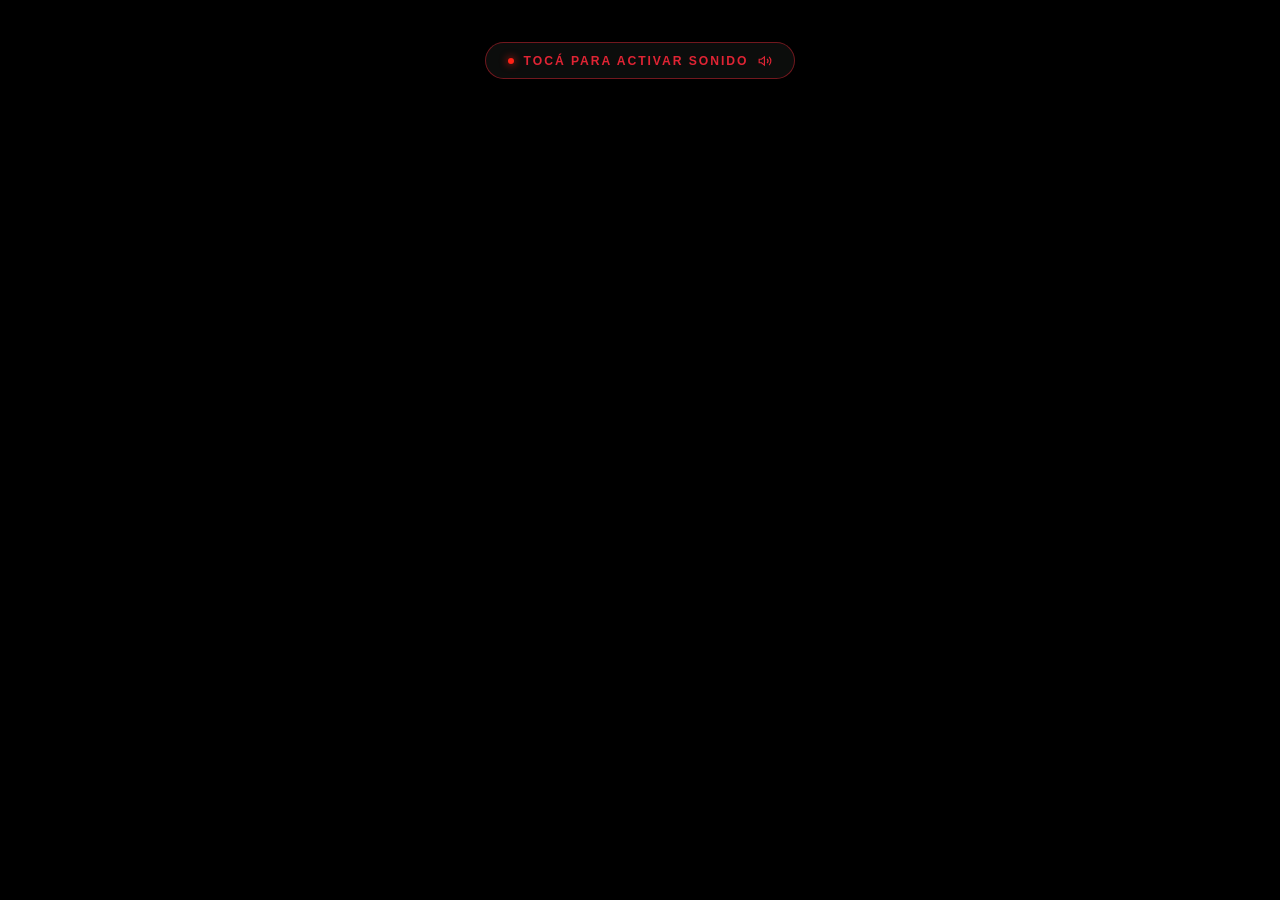
==== index.html @ ab73be22 "feat: separar tragos y carta, hero con video de hielo y audio sutil, y calibrar mobile" ====
<!DOCTYPE html>
<html lang="es">
<head>
  <meta charset="UTF-8" />
  <meta name="viewport" content="width=device-width, initial-scale=1.0" />
  <meta name="color-scheme" content="dark" />
  <title>MERY LA PREVIA — Tu noche empieza acá | Guernica</title>
  <script>
    (function() {
      try {
        var params = new URLSearchParams(window.location.search);
        var id = params.get('reserva') || params.get('id');
        if (id) {
          window.location.replace('pase.html?id=' + encodeURIComponent(id.trim()));
        }
      } catch (_) {}
    })();
  </script>
  <!-- Luxury Editorial Fonts: Satoshi (Clean Modern Sans) + Bodoni Moda (Italic Display Serif) -->
  <link rel="preconnect" href="https://fonts.googleapis.com" />
  <link rel="preconnect" href="https://fonts.gstatic.com" crossorigin />
  <link href="https://api.fontshare.com/v2/css?f[]=satoshi@400,500,600,700,900&display=swap" rel="stylesheet" />
  <link href="https://fonts.googleapis.com/css2?family=Bodoni+Moda:ital,opsz,wght@0,6..96,500;0,6..96,700;0,6..96,900;1,6..96,500;1,6..96,700;1,6..96,900&family=Forum&display=swap" rel="stylesheet" />
  <link rel="stylesheet" href="styles.css?v=23" />
</head>
<body>

  <!-- 1. NEON INTRO CURTAIN (Frame-locked MP4 video with muxed neon ignition audio) -->
  <div id="neonIntroCurtain" class="neon-intro-curtain" aria-label="Intro Cartel Luminoso Mery La Previa">
    <video
      id="neonIntroVideo"
      src="assets/video/neon-intro-mery.mp4"
      autoplay
      playsinline
      preload="auto"
    ></video>
    <div class="neon-vignette-blend" aria-hidden="true"></div>

    <!-- Floating Sound Pill (Appears only if mobile browser blocks unmuted autoplay) -->
    <button type="button" id="btnIntroUnmute" class="intro-sound-pill" aria-label="Activar sonido">
      <span class="pill-dot"></span>
      <span>TOCÁ PARA ACTIVAR SONIDO</span>
      <span class="pill-speaker">
        <svg width="14" height="14" viewBox="0 0 24 24" fill="none" stroke="currentColor" stroke-width="2" style="vertical-align: middle;">
          <polygon points="11 5 6 9 2 9 2 15 6 15 11 19 11 5"></polygon>
          <path d="M19.07 4.93a10 10 0 0 1 0 14.14M15.54 8.46a5 5 0 0 1 0 7.07"></path>
        </svg>
      </span>
    </button>

    <div class="intro-enter-wrap">
      <button type="button" id="btnDismissIntro" class="intro-enter-btn">
        <span class="intro-diamond"></span>
        <span>ENTRAR A MERY LA PREVIA</span>
        <span class="intro-diamond"></span>
      </button>
    </div>
  </div>

  <!-- 2. FULLSCREEN QITCHEN HAMBURGER MENU OVERLAY (Screenshot 1 Exact Match) -->
  <div id="qitchenMenuOverlay" class="qitchen-menu-overlay" aria-hidden="true" role="dialog" aria-label="Menú Principal">
    <button type="button" id="btnCloseOverlay" class="q-overlay-close-btn" aria-label="Cerrar menú">
      <svg width="16" height="16" viewBox="0 0 24 24" fill="none" stroke="currentColor" stroke-width="1.6">
        <line x1="6" y1="6" x2="18" y2="18" />
        <line x1="18" y1="6" x2="6" y2="18" />
      </svg>
    </button>

    <nav class="q-overlay-nav" aria-label="Secciones de Mery La Previa">
      <div class="q-overlay-brand-wrap">
        <img src="assets/img/logo-mery-la-previa.webp" alt="Mery Jane La Previa" class="q-overlay-brand-img" />
      </div>

      <div class="q-overlay-ornament" aria-hidden="true">
        <span class="diamond"></span>
        <span class="line"></span>
        <span class="diamond"></span>
      </div>

      <button type="button" class="q-overlay-link" data-overlay-goto="home">Inicio</button>
      <button type="button" class="q-overlay-link" data-overlay-goto="drinks">Tragos &amp; Bebidas</button>
      <button type="button" class="q-overlay-link" data-overlay-goto="menu">La Carta</button>
      <button type="button" class="q-overlay-link" data-overlay-goto="reservation">Cumples &amp; VIP</button>
      <button type="button" class="q-overlay-link" data-overlay-goto="about">La Previa &amp; 11:11</button>
      <button type="button" class="q-overlay-link roulette-overlay-link" id="btnOverlayRoulette" data-overlay-goto="roulette">
        <span>Ruleta de Promos</span>
        <svg width="15" height="15" viewBox="0 0 24 24" fill="none" stroke="currentColor" stroke-width="2.2" style="vertical-align: middle; margin-left: 6px;">
          <circle cx="12" cy="12" r="10"/><circle cx="12" cy="12" r="6"/><circle cx="12" cy="12" r="2"/>
        </svg>
      </button>
      <a class="q-overlay-link" href="https://www.instagram.com/meryjane.laprevia/" target="_blank" rel="noopener" style="text-decoration: none;">Instagram ↗</a>

      <div class="q-overlay-ornament" aria-hidden="true">
        <span class="diamond"></span>
        <span class="line"></span>
        <span class="diamond"></span>
      </div>
    </nav>
  </div>

  <!-- 3. QITCHEN FRAMER SPLIT-SCREEN BENTO SHELL -->
  <div id="qitchenApp" class="qitchen-app" data-view="home">

    <!-- ======================================================================
         LEFT BENTO SHOWCASE (Swaps between 360° Bottle Video and Ice Cube 13/11 Video with Sound)
         ====================================================================== -->
    <aside class="qitchen-left-showcase">
      <video
        id="bottleShowcaseVideo"
        src="assets/video/ice-cube-1311.mp4"
        poster="assets/img/ice-cube-previa.jpg"
        autoplay
        loop
        muted
        playsinline
      ></video>

      <!-- Floating Pill Navbar: Logo on left, Hamburger on the far right on mobile -->
      <nav class="qitchen-pill-navbar" aria-label="Navegación Principal">
        <button type="button" class="q-brand-logo" data-goto="home" aria-label="Mery La Previa - Inicio">
          <img src="assets/img/logo-mery-la-previa.webp" alt="Mery Jane La Previa" class="q-nav-brand-img" />
        </button>
        <button type="button" class="q-nav-link" data-goto="drinks">Tragos &amp; Bebidas</button>
        <button type="button" class="q-nav-link" data-goto="menu">La Carta</button>
        <button type="button" class="q-nav-link" data-goto="about">La Previa &amp; 11:11</button>
        <button type="button" class="q-nav-link q-nav-book" data-goto="reservation">Cumples &amp; Reservas</button>
        <button type="button" id="btnOpenOverlay" class="q-Menu-icon-btn" title="Abrir Menú" aria-label="Abrir o cerrar menú" aria-expanded="false">
          <svg width="18" height="18" viewBox="0 0 24 24" fill="none" stroke="currentColor" stroke-width="1.8">
            <line x1="4" y1="8" x2="20" y2="8" />
            <line x1="4" y1="16" x2="20" y2="16" />
          </svg>
        </button>
      </nav>

      <!-- Subtle sound toggle for the ice cube hero video (auto-mutes after one loop) -->
      <button
        type="button"
        id="btnShowcaseSound"
        class="q-showcase-sound-btn"
        aria-pressed="false"
        aria-label="Activar el sonido del video"
        title="Sonido del video"
      >
        <span class="q-showcase-sound-icon q-showcase-sound-icon--muted" aria-hidden="true">
          <svg width="15" height="15" viewBox="0 0 24 24" fill="none" stroke="currentColor" stroke-width="1.8" stroke-linecap="round" stroke-linejoin="round">
            <path d="M11 5 6 9H3v6h3l5 4V5z"/>
            <line x1="22" y1="9" x2="16" y2="15"/>
            <line x1="16" y1="9" x2="22" y2="15"/>
          </svg>
        </span>
        <span class="q-showcase-sound-icon q-showcase-sound-icon--on" aria-hidden="true">
          <svg width="15" height="15" viewBox="0 0 24 24" fill="none" stroke="currentColor" stroke-width="1.8" stroke-linecap="round" stroke-linejoin="round">
            <path d="M11 5 6 9H3v6h3l5 4V5z"/>
            <path d="M15.5 8.5a5 5 0 0 1 0 7"/>
            <path d="M18.5 5.5a9.5 9.5 0 0 1 0 13"/>
          </svg>
        </span>
        <span class="q-showcase-sound-label">Sonido</span>
      </button>

      <!-- Bottom-Left Giant Title with Lighter Clean Typography & Pro SVGs without covering the bottle -->
      <div class="qitchen-hero-bottom">
        <h1 id="leftHeroTitle" class="qitchen-giant-title">
          MERY<br />LA PREVIA
        </h1>
        <div class="q-hero-subtag">
          <span class="q-hero-subtag-dot"></span>
          <span>Tu noche empieza acá</span>
          <span class="q-hero-subtag-icon">
            <svg width="13" height="13" viewBox="0 0 24 24" fill="none" stroke="currentColor" stroke-width="1.8" stroke-linecap="round" stroke-linejoin="round">
              <path d="M8 22h8M12 15v7M3 4l9 11 9-11H3z"/>
            </svg>
          </span>
          <span style="opacity: 0.5;">•</span>
          <span>Guernica</span>
        </div>
      </div>
    </aside>

    <!-- ======================================================================
         RIGHT BENTO COLUMN (Switchable Qitchen Views with Slide Transition)
         ====================================================================== -->
    <main id="qitchenRightCol" class="qitchen-right-column">

      <!-- VIEW 00: HOME CARD STACK (Scrollable Bento Column) -->
      <section id="view-home" class="q-view active q-home-stack" aria-label="Secciones Principales">
        <!-- Interactive Ruleta Bento Card with Optimized WebP -->
        <button type="button" id="btnOpenRoulette" class="q-bento-card" data-goto="roulette" aria-label="Girar Ruleta de La Previa">
          <img src="assets/img/ruleta-previa-card.webp" alt="Ruleta de La Previa — Premios y Promos de Hoy" />
          <div class="q-card-corner-tab">
            <span class="q-corner-label">Ruleta de Promos</span>
            <span class="q-corner-circle">
              <svg width="14" height="14" viewBox="0 0 24 24" fill="none" stroke="currentColor" stroke-width="2.2">
                <circle cx="12" cy="12" r="10"/><circle cx="12" cy="12" r="6"/><circle cx="12" cy="12" r="2"/>
              </svg>
            </span>
          </div>
        </button>

        <button type="button" class="q-bento-card" data-goto="drinks">
          <img src="assets/img/cocktails-neon.jpg" alt="Tragos y Bebidas de autor" />
          <div class="q-card-corner-tab">
            <span class="q-corner-label">Tragos &amp; Bebidas</span>
            <span class="q-corner-circle">→</span>
          </div>
        </button>

        <button type="button" class="q-bento-card" data-goto="menu">
          <img src="assets/img/steak-flash.jpg" alt="La Carta — Cocina y Tapeo" />
          <div class="q-card-corner-tab">
            <span class="q-corner-label">La Carta</span>
            <span class="q-corner-circle">→</span>
          </div>
        </button>

        <button type="button" class="q-bento-card" data-goto="reservation">
          <img src="assets/img/neon-wall-mery.jpg" alt="Cumpleaños y Reservas VIP" />
          <div class="q-card-corner-tab">
            <span class="q-corner-label">Cumples &amp; VIP</span>
            <span class="q-corner-circle">→</span>
          </div>
        </button>

        <button type="button" class="q-bento-card" data-goto="about">
          <img src="assets/img/dj-previa.jpg" alt="La Previa &amp; 11:11" />
          <div class="q-card-corner-tab">
            <span class="q-corner-label">La Previa &amp; 11:11</span>
            <span class="q-corner-circle">→</span>
          </div>
        </button>
      </section>

      <!-- VIEW 01a: /DRINKS — TRAGOS & BEBIDAS (Barra: cocktails, vinos, espumantes) -->
      <section id="view-drinks" class="q-view" aria-label="Tragos y Bebidas">
        <div class="q-panel-bordered">
          <div id="drinksFilterPills" class="q-filter-pills" role="tablist">
            <button type="button" class="q-pill-btn active" data-filter="all">Todo</button>
            <button type="button" class="q-pill-btn" data-filter="cocktails">Cocktails 11:11</button>
            <button type="button" class="q-pill-btn" data-filter="vinos">Mery Jane Wines</button>
          </div>

          <div id="qitchenDrinksContainer" class="q-menu-container"></div>

          <footer class="q-panel-footer">
            <span>Mery Jane • La Previa</span>
            <span>Barra de autor • Calle 101 Nº 85 • Guernica</span>
          </footer>
        </div>
      </section>

      <!-- VIEW 01: /MENU (Exact Qitchen Menu Template with Diamond Headers & Dotted Leaders) -->
      <section id="view-menu" class="q-view" aria-label="La Carta">
        <div class="q-panel-bordered">
          <div class="q-filter-pills" role="tablist">
            <button type="button" class="q-pill-btn active" data-filter="all">Todo</button>
            <button type="button" class="q-pill-btn" data-filter="cortes">Carnes &amp; Tapeo</button>
          </div>

          <div id="qitchenMenuContainer" class="q-menu-container"></div>

          <footer class="q-panel-footer">
            <span>Mery Jane • La Previa</span>
            <span>Calle 101 Nº 85 • Guernica</span>
          </footer>
        </div>
      </section>

      <!-- VIEW 02: /ABOUT — LA PREVIA DE MERY & 11:11 -->
      <section id="view-about" class="q-view" aria-label="Eventos, DJs y Horarios">
        <div class="q-panel-bordered">
          <div class="q-diamond-heading">
            <span class="q-diamond-line"></span>
            <span class="q-diamond-symbol"></span>
            <h2>La Previa de Mery</h2>
            <span class="q-diamond-symbol"></span>
            <span class="q-diamond-line"></span>
          </div>

          <!-- Top 2-Column Bento Row -->
          <div class="q-about-grid">
            <div class="q-about-box">
              <div>
                <h3 style="color: var(--q-red); font-size: 1.35rem; letter-spacing: 0.04em;">Tu noche empieza acá</h3>
                <p style="margin-top: 10px; line-height: 1.6; color: var(--q-cream-muted);">
                  El outfit lo elegís vos. Del frío nos encargamos nosotros. Salí vestidita para el boliche y vení a hacer la previa cómoda: ambiente calefaccionado, mantitas, cena con amigos, tragos de autor y DJ set en vivo. Vos preocupate por elegir qué drink vas a tomar y disfrutar; los detalles corren por nuestra cuenta.
                </p>
              </div>
              <span style="font-size: 0.72rem; letter-spacing: 0.16em; text-transform: uppercase; color: var(--q-red); font-weight: 600;">
                ◇ Calle 101 Nº 85 • Guernica • Zona Sur
              </span>
            </div>

            <div class="q-bento-card" style="min-height: 230px;" data-goto="reservation">
              <img src="assets/img/brand-previa-zine.jpg" alt="Tenemos Previa" />
              <div class="q-card-corner-tab">
                <span class="q-corner-label">Reservar Previa</span>
                <span class="q-corner-circle">→</span>
              </div>
            </div>
          </div>

          <!-- Middle 3-Column Feature Cards: 11:11 Ritual -->
          <div class="q-award-row">
            <div class="q-award-card">
              <div class="q-award-stars">★ 19:00 HS ★</div>
              <h4>Cena &amp; Tragos</h4>
              <span>Tapeo de autor y cócteles</span>
            </div>
            <div class="q-award-card" style="border-color: var(--q-border-strong); background: rgba(224, 36, 52, 0.08);">
              <div class="q-award-stars" style="color: var(--q-red);">★ 11:11 PM ★</div>
              <h4 style="color: var(--q-red);">Vuelta Tequila</h4>
              <span>La paga la previa de la casa</span>
            </div>
            <div class="q-award-card">
              <div class="q-award-stars">★ 01:00 HS ★</div>
              <h4>Previa &amp; DJ</h4>
              <span>Cachengue &amp; Club</span>
            </div>
          </div>

          <!-- Bottom 2-Column Bento Row: Horarios Mié-Dom -->
          <div class="q-about-grid">
            <div class="q-bento-card" style="min-height: 220px;" data-goto="menu">
              <img src="assets/img/cocktails-neon.jpg" alt="Barra de Autor" />
              <div class="q-card-corner-tab">
                <span class="q-corner-label">Ver Barra</span>
                <span class="q-corner-circle">→</span>
              </div>
            </div>

            <div class="q-about-box">
              <div>
                <h3>Horarios &amp; Lugar</h3>
                <p style="margin-top: 10px; line-height: 1.6;">
                  <strong>Vie &amp; Sáb:</strong> 19:00 a 03:00 hs (Cena + Previa Club)<br />
                  <strong>Mié, Jue &amp; Dom:</strong> 19:00 a 01:30 hs (Wine, Tapeo &amp; Friends)<br />
                  <strong>Dirección:</strong> Calle 101 Nº 85, Guernica<br />
                  <strong>Ritual:</strong> A las 11:11 vuelta de tequila de cortesía
                </p>
              </div>
              <button type="button" class="q-btn-submit" data-goto="reservation">
                Reservar Mesa o Cumple →
              </button>
            </div>
          </div>

          <footer class="q-panel-footer">
            <span>“Tu noche empieza acá” • Mery Jane</span>
            <span>Ambiente Calefaccionado • Mantitas VIP</span>
          </footer>
        </div>
      </section>

      <!-- VIEW 03: /RESERVATION — CUMPLEAÑOS & RESERVA DE MESAS -->
      <section id="view-reservation" class="q-view" aria-label="Cumpleaños y Reservas">
        <div class="q-panel-bordered">
          <div class="q-diamond-heading">
            <span class="q-diamond-line"></span>
            <span class="q-diamond-symbol"></span>
            <h2>Cumples &amp; Mesas</h2>
            <span class="q-diamond-symbol"></span>
            <span class="q-diamond-line"></span>
          </div>

          <p style="text-align: center; color: var(--q-cream-muted); font-size: 0.92rem; max-width: 520px; margin: -12px auto 0; line-height: 1.55;">
            Asegurá tu mesa imperial, sector barra o festejo de cumpleaños con cajas Mery Jane, brindis de regalo para el anfitrión y acceso QR sin fila al set de DJ.
          </p>

          <div class="q-award-row">
            <div class="q-award-card">
              <div class="q-award-stars">◇ PACK 01 ◇</div>
              <h4>6 a 10 Amigos</h4>
              <span>Caja Mery Jane + Tapeo</span>
            </div>
            <div class="q-award-card">
              <div class="q-award-stars">◇ PACK 02 ◇</div>
              <h4>10 a 18 Amigos</h4>
              <span>Mesa Imperial + Brindis</span>
            </div>
            <div class="q-award-card">
              <div class="q-award-stars">◇ PACK 03 ◇</div>
              <h4>Living VIP DJ</h4>
              <span>Bottle Service + Pulseras</span>
            </div>
          </div>

          <form id="qitchenResForm" class="q-res-form">
            <input type="text" id="resName" class="q-input" placeholder="Tu Nombre y Apellido" required />
            <input type="email" id="resEmail" class="q-input" placeholder="Tu Email para enviarte el Pase QR y link de seña" required />
            <input type="tel" id="resPhone" class="q-input" placeholder="Tu WhatsApp (ej. 11 5555-5555)" required />

            <!-- Custom Branded Select: Motivo de Reserva -->
            <div class="q-custom-select" data-select-id="resType">
              <button type="button" class="q-select-trigger" aria-haspopup="listbox" aria-expanded="false">
                <span class="q-select-value">Motivo: Mesa Cena + Quedarse a la Previa</span>
                <span class="q-select-arrow" aria-hidden="true">
                  <svg width="12" height="12" viewBox="0 0 24 24" fill="none" stroke="currentColor" stroke-width="2">
                    <polyline points="6 9 12 15 18 9"></polyline>
                  </svg>
                </span>
              </button>
              <ul class="q-select-menu" role="listbox">
                <li class="q-select-option selected" data-value="Mesa Cena + Previa" role="option" aria-selected="true">
                  <span>Mesa Cena + Quedarse a la Previa</span>
                  <span class="q-option-diamond">◇</span>
                </li>
                <li class="q-select-option" data-value="Cumpleaños VIP" role="option" aria-selected="false">
                  <span>Festejo de Cumpleaños (con beneficios)</span>
                  <span class="q-option-diamond">◇</span>
                </li>
                <li class="q-select-option" data-value="Living VIP Cabina Previa" role="option" aria-selected="false">
                  <span>Living VIP / Cabina DJ Previa</span>
                  <span class="q-option-diamond">◇</span>
                </li>
              </ul>
              <select id="resType" class="q-select-native" tabindex="-1" aria-hidden="true" required>
                <option value="Mesa Cena + Previa" selected>Motivo: Mesa Cena + Quedarse a la Previa</option>
                <option value="Cumpleaños VIP">Motivo: Festejo de Cumpleaños (con beneficios)</option>
                <option value="Living VIP Cabina Previa">Motivo: Living VIP / Cabina DJ Previa</option>
              </select>
            </div>

            <!-- Conditional Birthday Fields (shown ONLY for Cumpleaños VIP) -->
            <div id="resBirthdayFields" class="q-form-row-2" hidden style="display: none;">
              <input type="text" id="resDni" class="q-input" placeholder="DNI del cumpleañero/a" />
              <input type="date" id="resBirthDate" class="q-input" placeholder="Fecha de cumpleaños" />
            </div>

            <div class="q-form-row-3">
              <input type="number" id="resGuests" class="q-input" min="2" max="40" placeholder="Personas (ej. 10)" required />

              <!-- Custom Branded Select: Día -->
              <div class="q-custom-select" data-select-id="resDay">
                <button type="button" class="q-select-trigger" aria-haspopup="listbox" aria-expanded="false">
                  <span class="q-select-value">Viernes (Cena &amp; Previa)</span>
                  <span class="q-select-arrow" aria-hidden="true">
                    <svg width="12" height="12" viewBox="0 0 24 24" fill="none" stroke="currentColor" stroke-width="2">
                      <polyline points="6 9 12 15 18 9"></polyline>
                    </svg>
                  </span>
                </button>
                <ul class="q-select-menu" role="listbox">
                  <li class="q-select-option selected" data-value="Viernes" role="option" aria-selected="true">
                    <span>Viernes (Cena &amp; Previa)</span>
                    <span class="q-option-diamond">◇</span>
                  </li>
                  <li class="q-select-option" data-value="Sábado" role="option" aria-selected="false">
                    <span>Sábado (Previa &amp; DJ)</span>
                    <span class="q-option-diamond">◇</span>
                  </li>
                  <li class="q-select-option" data-value="Domingo" role="option" aria-selected="false">
                    <span>Domingo (Wine &amp; Tapeo)</span>
                    <span class="q-option-diamond">◇</span>
                  </li>
                  <li class="q-select-option" data-value="Miércoles / Jueves" role="option" aria-selected="false">
                    <span>Mié / Jue (After &amp; Cocktails)</span>
                    <span class="q-option-diamond">◇</span>
                  </li>
                </ul>
                <select id="resDay" class="q-select-native" tabindex="-1" aria-hidden="true" required>
                  <option value="Viernes" selected>Viernes (Cena &amp; Previa)</option>
                  <option value="Sábado">Sábado (Previa &amp; DJ)</option>
                  <option value="Domingo">Domingo (Wine &amp; Tapeo)</option>
                  <option value="Miércoles / Jueves">Mié / Jue (After &amp; Cocktails)</option>
                </select>
              </div>

              <!-- Custom Branded Select: Horario -->
              <div class="q-custom-select" data-select-id="resTime">
                <button type="button" class="q-select-trigger" aria-haspopup="listbox" aria-expanded="false">
                  <span class="q-select-value">20:30 hs (Cena)</span>
                  <span class="q-select-arrow" aria-hidden="true">
                    <svg width="12" height="12" viewBox="0 0 24 24" fill="none" stroke="currentColor" stroke-width="2">
                      <polyline points="6 9 12 15 18 9"></polyline>
                    </svg>
                  </span>
                </button>
                <ul class="q-select-menu" role="listbox">
                  <li class="q-select-option selected" data-value="20:30 hs (Cena)" role="option" aria-selected="true">
                    <span>20:30 hs (Cena)</span>
                    <span class="q-option-diamond">◇</span>
                  </li>
                  <li class="q-select-option" data-value="22:00 hs (Cena Tardía)" role="option" aria-selected="false">
                    <span>22:00 hs</span>
                    <span class="q-option-diamond">◇</span>
                  </li>
                  <li class="q-select-option" data-value="23:30 hs (Previa &amp; Club)" role="option" aria-selected="false">
                    <span>23:30 hs (Previa)</span>
                    <span class="q-option-diamond">◇</span>
                  </li>
                </ul>
                <select id="resTime" class="q-select-native" tabindex="-1" aria-hidden="true" required>
                  <option value="20:30 hs (Cena)" selected>20:30 hs (Cena)</option>
                  <option value="22:00 hs (Cena Tardía)">22:00 hs</option>
                  <option value="23:30 hs (Previa &amp; Club)">23:30 hs (Previa)</option>
                </select>
              </div>
            </div>

            <!-- Real-time availability indicator notice -->
            <div id="resDayAvailNotice" class="q-res-avail-notice" hidden></div>

            <!-- Deposit Mode Selector -->
            <div class="q-deposit-mode-container">
              <label class="q-form-label">Tipo de reserva &amp; Garantía de mesa</label>
              <div id="resDepositModeWrap" class="q-deposit-cards-grid">
                <div class="q-deposit-card active" data-deposit-mode="con_sena">
                  <div class="q-deposit-card-header">
                    <span class="q-deposit-card-badge">RECOMENDADO</span>
                    <span class="q-deposit-card-check">●</span>
                  </div>
                  <strong class="q-deposit-card-title">Con seña — Lugar asegurado</strong>
                  <p class="q-deposit-card-desc">Se guarda y asegura tu mesa toda la noche. Transferencia por Alias o Link de pago.</p>
                </div>
                <div class="q-deposit-card" data-deposit-mode="sin_sena">
                  <div class="q-deposit-card-header">
                    <span class="q-deposit-card-badge q-badge-simple">SIMPLE</span>
                    <span class="q-deposit-card-check">○</span>
                  </div>
                  <strong class="q-deposit-card-title">Sin seña — Reserva simple</strong>
                  <p class="q-deposit-card-desc">Sujeta a disponibilidad y 15 min de tolerancia en puerta.</p>
                </div>
              </div>
              <input type="hidden" id="resDepositMode" value="con_sena" />
            </div>

            <button type="submit" id="btnSubmitReservation" class="q-btn-submit">
              Generar Pase VIP QR &amp; Confirmar Reserva
            </button>
          </form>

          <footer class="q-panel-footer">
            <span>Calle 101 Nº 85 • Guernica</span>
            <span>Mery Jane • La Previa</span>
          </footer>
        </div>
      </section>

    </main>
  </div>

  <!-- 4. QITCHEN DISH DETAIL MODAL (Opens on clicking any menu item) -->
  <div id="qitchenDishModal" class="q-dish-modal-backdrop" aria-hidden="true" role="dialog" aria-modal="true" aria-labelledby="dishModalTitle">
    <div class="q-dish-modal-card">
      <button type="button" id="btnCloseDishModal" class="q-dish-modal-close" aria-label="Cerrar detalle del plato">
        <svg width="16" height="16" viewBox="0 0 24 24" fill="none" stroke="currentColor" stroke-width="1.8">
          <line x1="6" y1="6" x2="18" y2="18" />
          <line x1="18" y1="6" x2="6" y2="18" />
        </svg>
      </button>

      <div class="q-dish-modal-media">
        <img id="dishModalImage" src="assets/img/ice-cube-previa.jpg" alt="" />
        <div class="q-dish-modal-media-overlay">
          <span id="dishModalCategory" class="q-dish-modal-cat-pill">COCKTAILS 11:11</span>
          <span id="dishModalBadge" class="q-dish-modal-badge-pill">★ RECOMENDADO DE LA CASA</span>
        </div>
      </div>

      <div class="q-dish-modal-content">
        <div class="q-dish-modal-header">
          <h3 id="dishModalTitle" class="q-dish-modal-title">LA PREVIA CRIMSON COUPE</h3>
          <span id="dishModalPrice" class="q-dish-modal-price">$12.500</span>
        </div>

        <p id="dishModalLead" class="q-dish-modal-lead"></p>

        <div class="q-dish-modal-divider" aria-hidden="true">
          <span class="q-diamond-line"></span>
          <span class="q-diamond-symbol"></span>
          <span class="q-diamond-line"></span>
        </div>

        <div class="q-dish-modal-story-box">
          <span class="q-dish-modal-label">EL RITUAL &amp; DETALLE DE LA CASA</span>
          <p id="dishModalStory" class="q-dish-modal-story"></p>
        </div>

        <div id="dishModalPairingWrap" class="q-dish-modal-pairing">
          <span class="q-pairing-icon">◇</span>
          <div>
            <strong>Sugerencia &amp; Maridaje:</strong>
            <span id="dishModalPairing"></span>
          </div>
        </div>

        <div id="dishModalTags" class="q-dish-modal-tags"></div>

        <div class="q-dish-modal-actions">
          <button type="button" id="btnDishModalReserve" class="q-btn-submit">
            Reservar Mesa con este Plato →
          </button>
          <button type="button" id="btnDishModalBack" class="q-btn-secondary">
            Seguir viendo la carta
          </button>
        </div>
      </div>
    </div>
  </div>

  <!-- 5. RESERVATION RECHECK CONFIRMATION MODAL (S10) -->
  <div id="qitchenResConfirmModal" class="q-dish-modal-backdrop res-modal-backdrop" aria-hidden="true" role="dialog" aria-modal="true" aria-labelledby="confirmResModalTitle">
    <div class="q-dish-modal-card res-modal-card">
      <button type="button" id="btnCloseConfirmModal" class="q-dish-modal-close" aria-label="Cerrar ventana de confirmación">
        <svg width="16" height="16" viewBox="0 0 24 24" fill="none" stroke="currentColor" stroke-width="1.8">
          <line x1="6" y1="6" x2="18" y2="18" />
          <line x1="18" y1="6" x2="6" y2="18" />
        </svg>
      </button>

      <div class="res-confirm-content">
        <div class="res-confirm-header">
          <span class="res-badge-pill">REVISIÓN DE DATOS</span>
          <h3 id="confirmResModalTitle" class="res-confirm-title">Revisá los datos de tu reserva</h3>
          <p class="res-confirm-subtitle">Verificá que todo esté correcto antes de confirmar tu lugar.</p>
        </div>

        <div class="res-confirm-grid">
          <div class="res-confirm-row">
            <span class="res-confirm-label">Titular</span>
            <strong id="confirmResName" class="res-confirm-val">-</strong>
          </div>
          <div class="res-confirm-row">
            <span class="res-confirm-label">Teléfono</span>
            <strong id="confirmResPhone" class="res-confirm-val">-</strong>
          </div>
          <div class="res-confirm-row">
            <span class="res-confirm-label">Correo</span>
            <strong id="confirmResEmail" class="res-confirm-val">-</strong>
          </div>
          <div class="res-confirm-row">
            <span class="res-confirm-label">Fecha y Horario</span>
            <strong id="confirmResDateTime" class="res-confirm-val">-</strong>
          </div>
          <div class="res-confirm-row">
            <span class="res-confirm-label">Personas</span>
            <strong id="confirmResGuests" class="res-confirm-val">-</strong>
          </div>
          <div class="res-confirm-row">
            <span class="res-confirm-label">Sector / Motivo</span>
            <strong id="confirmResType" class="res-confirm-val">-</strong>
          </div>
          <div id="confirmResBirthdayRow" class="res-confirm-row res-confirm-row-full" hidden>
            <span class="res-confirm-label">Cumpleaños VIP</span>
            <div class="res-confirm-val">
              DNI: <strong id="confirmResDni">-</strong> • Fecha: <strong id="confirmResBirthDate">-</strong>
            </div>
          </div>
          <div class="res-confirm-row res-confirm-row-full res-confirm-deposit-box">
            <span class="res-confirm-label">Modalidad seleccionada</span>
            <strong id="confirmResDeposit" class="res-confirm-val res-confirm-deposit-val">-</strong>
          </div>
        </div>

        <div class="res-confirm-actions">
          <button type="button" id="btnConfirmResFinal" class="q-btn-submit res-btn-confirm">
            Confirmar reserva definitiva →
          </button>
          <button type="button" id="btnEditResData" class="q-btn-secondary res-btn-edit">
            Modificar datos
          </button>
        </div>
      </div>
    </div>
  </div>

  <!-- 6. RESERVATION SUCCESS MODAL (S10) -->
  <div id="qitchenResSuccessModal" class="q-dish-modal-backdrop res-modal-backdrop" aria-hidden="true" role="dialog" aria-modal="true" aria-labelledby="successResTitle">
    <div class="q-dish-modal-card res-modal-card res-success-card">
      <button type="button" id="btnCloseSuccessModalCross" class="q-dish-modal-close" aria-label="Cerrar">
        <svg width="16" height="16" viewBox="0 0 24 24" fill="none" stroke="currentColor" stroke-width="1.8">
          <line x1="6" y1="6" x2="18" y2="18" />
          <line x1="18" y1="6" x2="6" y2="18" />
        </svg>
      </button>

      <div class="res-success-content">
        <div class="res-success-icon-wrap">
          <svg width="36" height="36" viewBox="0 0 24 24" fill="none" stroke="#d4af37" stroke-width="2.5" stroke-linecap="round" stroke-linejoin="round">
            <polyline points="20 6 9 17 4 12"></polyline>
          </svg>
        </div>

        <h3 id="successResTitle" class="res-success-title">¡Tu reserva fue recibida con éxito!</h3>

        <div class="res-success-code-box">
          <span class="res-success-code-label">CÓDIGO DE RESERVA</span>
          <span id="successResCode" class="res-success-code">MLP-8492</span>
        </div>

        <p class="res-success-desc">
          Te enviamos la confirmación con tu Pase de Acceso VIP a tu <strong>WhatsApp</strong> y correo electrónico.
        </p>

        <div class="res-success-actions">
          <a id="btnOpenDigitalPass" href="pase.html" target="_blank" rel="noopener" class="q-btn-submit res-btn-open-pass">
            Abrir mi Pase de Acceso Digital ↗
          </a>
          <button type="button" id="btnCloseSuccessModal" class="q-btn-secondary">
            Cerrar
          </button>
        </div>
      </div>
    </div>
  </div>

  <!-- 7. AIRPORT BOARDING PASS & CUSTOMER DEPOSIT PORTAL MODAL (S9) -->
  <div id="qitchenBoardingPassModal" class="q-dish-modal-backdrop bp-modal-backdrop" aria-hidden="true" role="dialog" aria-modal="true" aria-labelledby="bpModalTitle">
    <div class="q-dish-modal-card bp-modal-card">
      <button type="button" id="btnCloseBoardingPass" class="q-dish-modal-close" aria-label="Cerrar Pase de Abordaje">
        <svg width="16" height="16" viewBox="0 0 24 24" fill="none" stroke="currentColor" stroke-width="1.8">
          <line x1="6" y1="6" x2="18" y2="18" />
          <line x1="18" y1="6" x2="6" y2="18" />
        </svg>
      </button>

      <!-- Airport Boarding Pass Card Container -->
      <div id="bpCardContainer" class="bp-ticket">
        <!-- Top Boarding Pass Header -->
        <div class="bp-header">
          <div class="bp-brand">
            <span class="bp-tagline">MERY LA PREVIA • VIP NIGHTS</span>
            <h3 id="bpModalTitle" class="bp-title">BOARDING PASS</h3>
          </div>
          <div class="bp-code-wrap">
            <span class="bp-label">CÓDIGO DE RESERVA</span>
            <span id="bpCode" class="bp-code">MLP-8492</span>
          </div>
        </div>

        <!-- Status Pill Banner -->
        <div class="bp-status-bar">
          <span id="bpStatusBadge" class="bp-status-badge bp-status-pending">PENDIENTE DE COMPROBANTE DE SEÑA</span>
        </div>

        <!-- Passenger / Reservation Details Grid -->
        <div class="bp-grid">
          <div class="bp-cell">
            <span class="bp-label">PASAJERO / TITULAR</span>
            <strong id="bpName" class="bp-val">Agustina Di Marco</strong>
          </div>
          <div class="bp-cell">
            <span class="bp-label">FECHA Y HORARIO</span>
            <strong id="bpDateTime" class="bp-val">Viernes 13/11 • 22:00 hs</strong>
          </div>
          <div class="bp-cell">
            <span class="bp-label">SECTOR / MOTIVO</span>
            <strong id="bpType" class="bp-val">Cumpleaños VIP</strong>
          </div>
          <div class="bp-cell">
            <span class="bp-label">CANTIDAD DE PERSONAS</span>
            <strong id="bpGuests" class="bp-val">10 personas</strong>
          </div>
          <div id="bpBirthdayInfoRow" class="bp-cell bp-cell-full" hidden>
            <span class="bp-label">DATOS DE CUMPLEAÑERO/A</span>
            <span class="bp-val">DNI: <strong id="bpDni">-</strong> • Fecha: <strong id="bpBirthDate">-</strong> (Brindis y Beneficios)</span>
          </div>
        </div>

        <!-- Perforated tear line style separator -->
        <div class="bp-tear-line">
          <span class="bp-notch bp-notch-left"></span>
          <span class="bp-dashed"></span>
          <span class="bp-notch bp-notch-right"></span>
        </div>

        <!-- Scannable QR Code Section -->
        <div class="bp-qr-section">
          <div class="bp-qr-box">
            <canvas id="bpQrCanvas" width="220" height="220" class="bp-qr-canvas"></canvas>
          </div>
          <div class="bp-qr-info">
            <span class="bp-qr-title">Check-in de Puerta Escaneable</span>
            <p class="bp-qr-desc">Presentá este código QR en la entrada para registrar tu ingreso y acceder sin fila.</p>
            <div class="bp-door-badge">
              <span>ACCESO NOCTURNO • CABINA 13:11</span>
            </div>
          </div>
        </div>

        <!-- Customer Deposit Proof & Transfer Section -->
        <div id="bpDepositSection" class="bp-deposit-section">
          <div class="bp-deposit-header">
            <div class="bp-deposit-title-wrap">
              <span class="bp-deposit-icon">◇</span>
              <h4>Asegurar mesa con seña</h4>
            </div>
            <span id="bpDepositAmount" class="bp-deposit-amount">$15.000</span>
          </div>

          <p class="bp-deposit-intro">
            Para garantizar tu mesa durante toda la noche, realizá la transferencia y adjuntá el comprobante:
          </p>

          <div class="bp-bank-details">
            <div class="bp-bank-row">
              <span class="bp-bank-label">Alias:</span>
              <strong id="bpDepositAlias" class="bp-bank-val">MERY.LAPREVIA.MP</strong>
              <button type="button" class="bp-btn-copy" data-copy-target="bpDepositAlias">Copiar</button>
            </div>
            <div class="bp-bank-row">
              <span class="bp-bank-label">CBU:</span>
              <strong id="bpDepositCbu" class="bp-bank-val">0000003100098765432100</strong>
              <button type="button" class="bp-btn-copy" data-copy-target="bpDepositCbu">Copiar</button>
            </div>
          </div>

          <div class="bp-paylink-wrap">
            <a id="bpPaymentLink" href="https://mpago.la/mery-la-previa" target="_blank" rel="noopener" class="bp-btn-mp">
              Pagar con Mercado Pago →
            </a>
          </div>

          <!-- Customer Portal Link Strip -->
          <div class="bp-portal-link-box">
            <span class="bp-label">ENLACE DIRECTO DE TU PORTAL</span>
            <div class="bp-portal-link-row">
              <input type="text" id="bpCustomerPortalUrl" class="bp-portal-input" readonly />
              <button type="button" id="btnCopyPortalUrl" class="bp-btn-copy">Copiar enlace</button>
            </div>
            <p class="bp-portal-note">
              También te enviamos este enlace a tu correo y WhatsApp para que puedas subir el comprobante cuando quieras.
            </p>
          </div>

          <!-- Direct Proof Upload Zone -->
          <div class="bp-proof-zone">
            <span class="bp-label">SUBIR COMPROBANTE DE TRANSFERENCIA</span>
            <div class="bp-proof-upload-box">
              <input type="file" id="bpProofFileInput" accept="image/*" hidden />
              <button type="button" id="btnUploadProofNow" class="q-btn-submit bp-btn-proof">
                Adjuntar comprobante de pago
              </button>
              <div id="bpProofPreviewWrap" class="bp-proof-preview-wrap" hidden>
                <img id="bpProofPreviewImg" src="" alt="Comprobante subido" class="bp-proof-img" />
                <span id="bpProofStatusMsg" class="bp-proof-status-msg">✓ Comprobante recibido — Ya notificamos al equipo</span>
              </div>
            </div>
          </div>
        </div>

      </div>

      <!-- Footer Action Buttons -->
      <div class="bp-footer-actions">
        <button type="button" id="btnDownloadBoardingPass" class="q-btn-submit">
          Descargar Pase QR (PNG)
        </button>
        <button type="button" id="btnShareBoardingPassWhatsapp" class="q-btn-secondary">
          Compartir por WhatsApp
        </button>
      </div>
    </div>
  </div>

  <!-- 8. INTERACTIVE PROMOTIONS RULETA MODAL (S4) -->
  <div id="qitchenRouletteModal" class="q-dish-modal-backdrop roulette-modal-backdrop" aria-hidden="true" role="dialog" aria-modal="true" aria-labelledby="rouletteModalTitle">
    <div class="q-dish-modal-card roulette-modal-card">
      <button type="button" id="btnCloseRouletteModal" class="q-dish-modal-close" aria-label="Cerrar Ruleta de La Previa">
        <svg width="16" height="16" viewBox="0 0 24 24" fill="none" stroke="currentColor" stroke-width="1.8">
          <line x1="6" y1="6" x2="18" y2="18" />
          <line x1="18" y1="6" x2="6" y2="18" />
        </svg>
      </button>

      <!-- Modal Header -->
      <div class="roulette-modal-header">
        <div class="roulette-badges-row">
          <span id="rouletteStockBadge" class="roulette-badge stock-badge">
            <span class="roulette-badge-dot"></span>
            <span id="rouletteStockCount">38 disponibles</span>
          </span>
          <span id="rouletteSpinsBadge" class="roulette-badge spins-badge">
            <span id="rouletteSpinsLeftText">Tiros: 3 de 3</span>
          </span>
        </div>
        <h2 id="rouletteModalTitle" class="roulette-modal-title">Mery Invita la Previa</h2>
        <p id="rouletteModalSubtitle" class="roulette-modal-subtitle">Girá la ruleta y ganá shots de tequila, 2x1 y beneficios para tu previa</p>
      </div>

      <!-- Stage 1: Wheel & Spin Controls -->
      <div id="rouletteWheelStage" class="roulette-wheel-stage">
        <div class="roulette-canvas-wrapper">
          <div id="roulettePointer" class="roulette-pointer" aria-hidden="true">
            <svg width="32" height="38" viewBox="0 0 32 38" fill="none">
              <path d="M16 38L3 10C1.5 6.5 4 2 8 2H24C28 2 30.5 6.5 29 10L16 38Z" fill="#e02434" stroke="#ff4455" stroke-width="2" />
              <circle cx="16" cy="14" r="5" fill="#fbf7ee" />
            </svg>
          </div>
          <canvas id="rouletteCanvas" width="340" height="340" class="roulette-canvas"></canvas>
        </div>

        <button type="button" id="btnSpinRoulette" class="roulette-spin-btn">
          <span class="spin-btn-icon" aria-hidden="true">
            <svg width="18" height="18" viewBox="0 0 24 24" fill="none" stroke="currentColor" stroke-width="2.2">
              <circle cx="12" cy="12" r="10"/><circle cx="12" cy="12" r="6"/><circle cx="12" cy="12" r="2"/>
            </svg>
          </span>
          <span class="spin-btn-text">¡GIRAR RULETA!</span>
        </button>

        <div id="rouletteMyVouchersLinkWrap" class="roulette-my-vouchers-wrap" hidden>
          <button type="button" id="btnViewMyVouchers" class="roulette-link-btn">
            <svg width="14" height="14" viewBox="0 0 24 24" fill="none" stroke="currentColor" stroke-width="1.8" style="vertical-align: -2px; margin-right: 4px;">
              <path d="M2 9a3 3 0 0 1 0 6v2a2 2 0 0 0 2 2h16a2 2 0 0 0 2-2v-2a3 3 0 0 1 0-6V7a2 2 0 0 0-2-2H4a2 2 0 0 0-2 2v2z"/>
            </svg>
            Ver mis cupones ganados (<span id="myVouchersCount">0</span>)
          </button>
        </div>
      </div>

      <!-- Stage 2: Result & Claim Form -->
      <div id="rouletteResultCard" class="roulette-result-card" hidden>
        <div class="roulette-congrats-banner">
          <span class="congrats-kicker">★ ¡FELICITACIONES! GANASTE ★</span>
          <h3 id="rouletteResultPrizeName" class="roulette-prize-name">-</h3>
          <p id="rouletteResultCondition" class="roulette-prize-condition">-</p>
        </div>

        <form id="rouletteClaimForm" class="roulette-claim-form" novalidate>
          <p class="claim-form-prompt">Ingresá tu nombre y WhatsApp para generar tu cupón digital intransferible:</p>
          <div class="roulette-form-field">
            <label for="rouletteClaimName">Nombre y Apellido</label>
            <input type="text" id="rouletteClaimName" name="name" placeholder="Ej: Valentina López" required autocomplete="name" />
          </div>
          <div class="roulette-form-field">
            <label for="rouletteClaimPhone">WhatsApp (con código de área)</label>
            <input type="tel" id="rouletteClaimPhone" name="phone" placeholder="Ej: 11 5566-7788" required autocomplete="tel" />
          </div>
          <button type="submit" id="btnSubmitClaim" class="q-btn-submit roulette-submit-btn">
            Obtener mi Cupón Digital →
          </button>
        </form>

        <div id="rouletteNoPrizeCard" class="roulette-no-prize-view" hidden>
          <button type="button" id="btnSpinAgain" class="q-btn-submit roulette-again-btn">
            ¡Girar de nuevo!
          </button>
        </div>
      </div>

      <!-- Stage 3: Digital Voucher Card (Boarding Ticket Aesthetic) -->
      <div id="rouletteVoucherCard" class="roulette-voucher-card" hidden>
        <div class="voucher-ticket">
          <div class="voucher-header">
            <span class="voucher-brand">MERY JANE • LA PREVIA</span>
            <span class="voucher-tag">CUPÓN OFICIAL</span>
          </div>

          <div class="voucher-code-block">
            <span class="voucher-code-label">CÓDIGO DE CANJE</span>
            <strong id="voucherCode" class="voucher-code-val">PREVIA-XXXX</strong>
          </div>

          <div class="voucher-details-grid">
            <div class="vd-item">
              <span class="vd-label">PREMIO</span>
              <strong id="voucherPrize" class="vd-val">-</strong>
            </div>
            <div class="vd-item">
              <span class="vd-label">BENEFICIARIO/A</span>
              <strong id="voucherClient" class="vd-val">-</strong>
            </div>
            <div class="vd-item vd-item-full">
              <span class="vd-label">CONDICIÓN DE USO</span>
              <span id="voucherCondition" class="vd-condition">-</span>
            </div>
          </div>

          <div class="voucher-tear-line">
            <span class="voucher-notch voucher-notch-left"></span>
            <span class="voucher-dashed"></span>
            <span class="voucher-notch voucher-notch-right"></span>
          </div>

          <div class="voucher-footer">
            <div id="voucherWaNotice" class="voucher-wa-notice" hidden>
              <span class="live-dot" style="background:#4ade80; width:6px; height:6px; border-radius:50%; box-shadow:0 0 8px #4ade80;"></span>
              <span>¡Copia enviada automáticamente a tu WhatsApp!</span>
            </div>
            <span>Calle 101 Nº 85 • Guernica | Mostrá este código al mozo o en barra</span>
            <small style="display: block; margin-top: 5px; font-size: 0.69rem; color: var(--q-red); font-weight: 600; letter-spacing: 0.04em;">
              ● CÓDIGO ÚNICO E INTRANSFERIBLE. QUEDA INVALIDADO TRAS EL PRIMER CANJE.
            </small>
          </div>
        </div>

        <div class="voucher-actions">
          <button type="button" id="btnShareVoucherWhatsapp" class="q-btn-submit voucher-btn-whatsapp">
            <span>Compartir por WhatsApp</span>
            <svg width="15" height="15" viewBox="0 0 24 24" fill="none" stroke="currentColor" stroke-width="2" style="vertical-align: middle; margin-left: 6px;">
              <path d="M21 11.5a8.38 8.38 0 0 1-.9 3.8 8.5 8.5 0 0 1-7.6 4.7 8.38 8.38 0 0 1-3.8-.9L3 21l1.9-5.7a8.38 8.38 0 0 1-.9-3.8 8.5 8.5 0 0 1 4.7-7.6 8.38 8.38 0 0 1 3.8-.9h.5a8.48 8.48 0 0 1 8 8v.5z"></path>
            </svg>
          </button>
          <button type="button" id="btnSaveVoucher" class="q-btn-secondary voucher-btn-save">
            Volver a la Ruleta / Menú
          </button>
        </div>
      </div>

      <!-- Stage 4: Friendly Cooldown / Daily Limit State -->
      <div id="rouletteCooldownCard" class="roulette-cooldown-card" hidden>
        <div class="cooldown-icon-wrap">
          <svg width="34" height="34" viewBox="0 0 24 24" fill="none" stroke="#e02434" stroke-width="1.8" stroke-linecap="round" stroke-linejoin="round">
            <path d="M5 22h14M5 2h14M17 22v-4.172a2 2 0 0 0-.586-1.414L12 12l-4.414 4.414A2 2 0 0 0 7 17.828V22M7 2v4.172a2 2 0 0 0 .586 1.414L12 12l4.414-4.414A2 2 0 0 0 17 6.172V2"/>
          </svg>
        </div>
        <h3 class="cooldown-title">Límite de Tiros por Hoy</h3>
        <p id="rouletteCooldownMsg" class="cooldown-message">
          Ya completaste los 3 tiros disponibles de hoy para tu dispositivo.
          ¡Volvé mañana a partir de las 19:00 hs para seguir jugando por más premios o disfrutá tus cupones vigentes en la barra!
        </p>

        <div id="cooldownVouchersList" class="cooldown-vouchers-list" hidden>
          <h4 class="cooldown-list-title">Tus cupones ganados hoy:</h4>
          <div id="cooldownVouchersContainer" class="cooldown-vouchers-container"></div>
        </div>

        <div class="cooldown-actions">
          <button type="button" id="btnCloseCooldownBtn" class="q-btn-submit">
            Explorar La Carta y Tragos →
          </button>
        </div>
      </div>

    </div>
  </div>

  <script src="https://cdn.jsdelivr.net/npm/@supabase/supabase-js@2"></script>
  <script src="supabase-config.js?v=22"></script>
  <script src="app.js?v=22"></script>
</body>
</html>
---- styles.css ----
:root {
  /* Mery Jane Instagram Noir & Ruby Aesthetic Tokens */
  --q-bg: #080708;
  --q-surface: #110d0f;
  --q-card: rgba(18, 12, 14, 0.75);
  --q-cream: #fbf7ee;
  --q-cream-muted: rgba(251, 247, 238, 0.72);

  /* Mery Jane Signature Colors: Crimson, Ruby and Neon Glow */
  --q-red: #e02434;
  --q-red-hover: #ff2e40;
  --q-red-dark: #880b15;
  --q-red-glow: rgba(224, 36, 52, 0.45);
  --q-red-subtle: rgba(224, 36, 52, 0.12);

  /* Primary Brand Accent (Replaces generic muted gold with Mery Jane Ruby) */
  --q-gold: #e02434;
  --q-gold-metallic: #cfbe91;
  --q-border: rgba(224, 36, 52, 0.22);
  --q-border-strong: rgba(224, 36, 52, 0.48);

  /* Official Section Headlines Display Serif: Forum (Classical Roman Serif) */
  --font-forum: 'Forum', Georgia, serif;
  --font-display: 'Forum', Georgia, serif;
  --font-sans: 'Satoshi', 'Plus Jakarta Sans', -apple-system, BlinkMacSystemFont, sans-serif;

  --q-radius-outer: 16px;
  --q-radius-inner: 12px;
  --q-gap: 16px;
}

*, *::before, *::after {
  box-sizing: border-box;
  margin: 0;
  padding: 0;
  scrollbar-width: none !important;
  -ms-overflow-style: none !important;
}

[hidden] {
  display: none !important;
}

::-webkit-scrollbar {
  display: none !important;
  width: 0 !important;
  height: 0 !important;
}

html, body {
  width: 100%;
  height: 100%;
  background-color: var(--q-bg);
  background-image: 
    radial-gradient(ellipse 65% 45% at 85% 12%, rgba(224, 36, 52, 0.12) 0%, transparent 60%),
    radial-gradient(circle at 10% 88%, rgba(136, 11, 21, 0.14) 0%, transparent 50%);
  background-attachment: fixed;
  color: var(--q-cream);
  font-family: var(--font-sans);
  overflow: hidden;
  scrollbar-width: none !important;
  -ms-overflow-style: none !important;
  -webkit-font-smoothing: antialiased;
}

/* ==========================================================================
   1. NEON INTRO CURTAIN (STAYS UNTIL USER CLICKS ENTER + MOBILE RESPONSIVE)
   ========================================================================== */
.neon-intro-curtain {
  position: fixed;
  inset: 0;
  z-index: 250;
  background: #000000;
  display: flex;
  flex-direction: column;
  justify-content: flex-end;
  align-items: center;
  padding: 32px 20px 56px;
  transition: opacity 0.85s cubic-bezier(0.22, 1, 0.36, 1), visibility 0.85s ease;
}

.neon-intro-curtain.dismissed {
  opacity: 0;
  visibility: hidden;
  pointer-events: none;
}

.neon-intro-curtain video {
  position: absolute;
  inset: 0;
  width: 100%;
  height: 100%;
  object-fit: cover;
  object-position: center;
  z-index: 1;
}

/* Heavy shading / vignette overlay so the horizontal video merges 100% seamlessly into pure black */
.neon-vignette-blend {
  position: absolute;
  inset: 0;
  z-index: 2;
  pointer-events: none;
  background:
    radial-gradient(ellipse 75% 36% at 50% 50%, transparent 20%, rgba(0, 0, 0, 0.65) 48%, #000000 82%),
    linear-gradient(to bottom, #000000 0%, #000000 24%, transparent 38%, transparent 62%, #000000 76%, #000000 100%),
    linear-gradient(to right, #000000 0%, #000000 5%, transparent 18%, transparent 82%, #000000 95%, #000000 100%);
}

/* Floating Sound Pill for Mobile / Autoplay-Blocked Audio */
.intro-sound-pill {
  position: absolute;
  top: 42px;
  z-index: 10;
  appearance: none;
  border: 1px solid var(--q-border-strong);
  background: rgba(14, 15, 14, 0.9);
  backdrop-filter: blur(14px);
  color: var(--q-gold);
  font-family: var(--font-sans);
  font-size: 0.76rem;
  font-weight: 600;
  letter-spacing: 0.16em;
  text-transform: uppercase;
  padding: 10px 22px;
  border-radius: 99px;
  cursor: pointer;
  display: none;
  align-items: center;
  gap: 10px;
  box-shadow: 0 8px 26px rgba(0, 0, 0, 0.75);
  transition: all 0.25s ease;
  animation: pulse-sound-pill 2s infinite ease-in-out;
}

@keyframes pulse-sound-pill {
  0%, 100% {
    transform: scale(1);
    border-color: var(--q-border-strong);
  }
  50% {
    transform: scale(1.04);
    border-color: var(--q-gold);
    box-shadow: 0 0 18px rgba(207, 190, 145, 0.25);
  }
}

.intro-sound-pill.visible {
  display: inline-flex;
}

.intro-sound-pill .pill-dot {
  width: 6px;
  height: 6px;
  border-radius: 50%;
  background: #ff2216;
  box-shadow: 0 0 8px #ff2216;
  animation: blink 1.2s infinite;
}

@keyframes blink {
  0%, 100% { opacity: 1; }
  50% { opacity: 0.25; }
}

.intro-sound-pill .pill-speaker {
  font-size: 0.85rem;
}

/* Qitchen-styled Enter Control (Hidden during neon video, smoothly fades in on finish) */
.intro-enter-wrap {
  position: relative;
  z-index: 3;
  display: flex;
  flex-direction: column;
  align-items: center;
  gap: 14px;
  opacity: 0;
  pointer-events: none;
  transform: translateY(18px);
  transition:
    opacity 0.85s cubic-bezier(0.22, 1, 0.36, 1),
    transform 0.85s cubic-bezier(0.22, 1, 0.36, 1);
}

.intro-enter-wrap.visible {
  opacity: 1;
  pointer-events: auto;
  transform: translateY(0);
}

.intro-enter-btn {
  appearance: none;
  border: 1px solid var(--q-border-strong);
  background: rgba(10, 11, 10, 0.88);
  backdrop-filter: blur(14px);
  color: var(--q-cream);
  font-family: var(--font-forum);
  font-size: 1.05rem;
  letter-spacing: 0.22em;
  text-transform: uppercase;
  padding: 15px 34px;
  border-radius: 10px;
  cursor: pointer;
  display: inline-flex;
  align-items: center;
  gap: 16px;
  transition: all 0.3s cubic-bezier(0.22, 1, 0.36, 1);
}

.intro-enter-btn:hover {
  background: var(--q-cream);
  color: var(--q-bg);
  border-color: var(--q-cream);
  transform: translateY(-2px);
}

.intro-diamond {
  width: 6px;
  height: 6px;
  border: 1px solid currentColor;
  transform: rotate(45deg);
  display: inline-block;
}

/* ==========================================================================
   2. FULLSCREEN QITCHEN HAMBURGER MENU OVERLAY (Screenshot 1 Exact Match)
   ========================================================================== */
.qitchen-menu-overlay {
  position: fixed;
  inset: 16px;
  z-index: 180;
  background: #0d0e0d;
  border: 1px solid var(--q-border);
  border-radius: var(--q-radius-outer);
  display: flex;
  flex-direction: column;
  align-items: center;
  justify-content: center;
  opacity: 0;
  visibility: hidden;
  pointer-events: none;
  transform: scale(0.985);
  transition:
    opacity 0.38s cubic-bezier(0.22, 1, 0.36, 1),
    transform 0.38s cubic-bezier(0.22, 1, 0.36, 1),
    visibility 0.38s ease;
}

.qitchen-menu-overlay.open {
  opacity: 1;
  visibility: visible;
  pointer-events: auto;
  transform: scale(1);
}

.q-overlay-close-btn {
  position: absolute;
  top: 28px;
  left: 28px;
  width: 42px;
  height: 42px;
  border-radius: 8px;
  border: 1px solid var(--q-border);
  background: rgba(239, 231, 210, 0.03);
  color: var(--q-cream);
  display: grid;
  place-items: center;
  cursor: pointer;
  transition: all 0.25s ease;
}

.q-overlay-close-btn:hover {
  background: rgba(239, 231, 210, 0.12);
  border-color: var(--q-cream);
}

.q-overlay-nav {
  display: flex;
  flex-direction: column;
  align-items: center;
  gap: 10px;
}

.q-overlay-ornament {
  display: flex;
  align-items: center;
  gap: 0;
  margin: 12px 0;
  opacity: 0.65;
}

.q-overlay-ornament .diamond {
  width: 6px;
  height: 6px;
  border: 1px solid var(--q-border-strong);
  transform: rotate(45deg);
}

.q-overlay-ornament .line {
  width: 24px;
  height: 1px;
  background: var(--q-border-strong);
}

.q-overlay-link {
  appearance: none;
  background: none;
  border: none;
  font-family: var(--font-sans);
  font-weight: 600;
  font-size: clamp(1.35rem, 3vw, 2rem);
  line-height: 1.35;
  letter-spacing: 0.03em;
  text-transform: none;
  color: var(--q-cream);
  cursor: pointer;
  padding: 8px 24px;
  transition:
    color 0.25s ease,
    transform 0.25s cubic-bezier(0.22, 1, 0.36, 1),
    letter-spacing 0.25s ease;
}

/* Hover dim siblings & highlight hovered item just like Qitchen Framer */
.q-overlay-nav:hover .q-overlay-link {
  color: rgba(247, 242, 231, 0.35);
}

.q-overlay-nav .q-overlay-link:hover {
  color: var(--q-red);
  transform: scale(1.04);
}

/* ==========================================================================
   3. EXACT QITCHEN FRAMER APPEAR TRANSITION (Subtle 10px Vertical Rise + Fade)
   ========================================================================== */
::view-transition-group(root) {
  animation-duration: 0.4s;
  animation-timing-function: cubic-bezier(0.44, 0, 0.56, 1);
  @media (prefers-reduced-motion: reduce) {
    animation-duration: 0.15s;
  }
}

@keyframes qitchen-fade-out {
  from { opacity: 1; transform: translateY(0); }
  to   { opacity: 0; transform: translateY(-6px); }
}

@keyframes qitchen-fade-up {
  from { opacity: 0.001; transform: translateY(10px); }
  to   { opacity: 1; transform: translateY(0); }
}

::view-transition-old(root) {
  animation: qitchen-fade-out 0.32s cubic-bezier(0.5, 0, 0.88, 0.77) forwards;
}

::view-transition-new(root) {
  animation: qitchen-fade-up 0.42s cubic-bezier(0.44, 0, 0.56, 1) forwards;
}

.q-view.active > * {
  animation: qitchen-fade-up 0.42s cubic-bezier(0.44, 0, 0.56, 1) both;
  @media (prefers-reduced-motion: reduce) {
    animation: none;
  }
}

.q-home-stack.active > .q-bento-card:nth-child(1) { animation-delay: 0.02s; }
.q-home-stack.active > .q-bento-card:nth-child(2) { animation-delay: 0.09s; }
.q-home-stack.active > .q-bento-card:nth-child(3) { animation-delay: 0.16s; }

/* ==========================================================================
   4. QITCHEN BENTO MASTER SHELL (24PX OUTER PADDING, SPLIT LEFT/RIGHT)
   ========================================================================== */
.qitchen-app {
  width: 100vw;
  height: 100vh;
  padding: 24px;
  display: grid;
  grid-template-columns: 1.05fr 0.95fr;
  gap: var(--q-gap);
}

.qitchen-app[data-view="home"] {
  grid-template-columns: 1.85fr 1fr;
}

/* ==========================================================================
   5. LEFT BENTO COLUMN: STICKY VIDEO (BOTTLE 360 OR ICE CUBE 13/11) + NAVBAR
   ========================================================================== */
.qitchen-left-showcase {
  position: relative;
  width: 100%;
  height: 100%;
  border-radius: var(--q-radius-outer);
  overflow: hidden;
  border: 1px solid var(--q-border);
  background: #050605;
  display: flex;
  flex-direction: column;
  justify-content: space-between;
  padding: 36px 40px;
}

.qitchen-left-showcase video {
  position: absolute;
  inset: 0;
  width: 100%;
  height: 100%;
  object-fit: cover;
  z-index: 0;
  filter: brightness(0.84) contrast(1.08);
  transition: opacity 0.45s ease, transform 0.9s cubic-bezier(0.22, 1, 0.36, 1);
}

.qitchen-left-showcase::after {
  content: '';
  position: absolute;
  inset: 0;
  z-index: 1;
  pointer-events: none;
  background: linear-gradient(
    180deg,
    rgba(10, 11, 10, 0.45) 0%,
    rgba(10, 11, 10, 0.05) 45%,
    rgba(10, 11, 10, 0.86) 100%
  );
}

/* Qitchen Floating Top-Left Pill Navbar */
.qitchen-pill-navbar {
  position: relative;
  z-index: 5;
  align-self: flex-start;
  display: inline-flex;
  align-items: center;
  gap: 6px;
  padding: 8px 10px;
  background: rgba(10, 11, 10, 0.88);
  backdrop-filter: blur(14px);
  border: 1px solid var(--q-border);
  border-radius: 12px;
  max-width: 100%;
}

.q-Menu-icon-btn {
  width: 38px;
  height: 38px;
  flex-shrink: 0;
  border-radius: 8px;
  border: 1px solid var(--q-border);
  background: rgba(239, 231, 210, 0.04);
  color: var(--q-cream);
  display: grid;
  place-items: center;
  cursor: pointer;
  transition: all 0.2s ease;
}

.q-Menu-icon-btn:hover,
.q-Menu-icon-btn.is-active {
  background: rgba(239, 231, 210, 0.14);
  border-color: var(--q-cream);
}

.q-brand-logo {
  display: inline-flex;
  align-items: center;
  padding: 0 10px 0 6px;
  cursor: pointer;
  background: none;
  border: none;
}

.q-nav-brand-img {
  height: 26px;
  width: auto;
  object-fit: contain;
  display: block;
  filter: drop-shadow(0 0 10px rgba(224, 36, 52, 0.5));
  transition: transform 0.25s ease;
}

.q-brand-logo:hover .q-nav-brand-img {
  transform: scale(1.05);
}

.q-overlay-brand-wrap {
  display: flex;
  justify-content: center;
  margin-bottom: 12px;
}

.q-overlay-brand-img {
  max-width: 190px;
  width: 100%;
  height: auto;
  object-fit: contain;
  filter: drop-shadow(0 0 18px rgba(224, 36, 52, 0.6));
}

.q-nav-link {
  appearance: none;
  background: transparent;
  border: 1px solid transparent;
  color: var(--q-cream);
  font-family: var(--font-sans);
  font-size: 0.73rem;
  font-weight: 500;
  letter-spacing: 0.12em;
  text-transform: uppercase;
  padding: 9px 13px;
  border-radius: 8px;
  cursor: pointer;
  white-space: nowrap;
  transition: all 0.2s ease;
}

.q-nav-link:hover,
.q-nav-link.active {
  background: rgba(239, 231, 210, 0.08);
  border-color: var(--q-border);
}

.q-nav-book {
  border-color: var(--q-border-strong);
  background: rgba(239, 231, 210, 0.06);
}

.q-nav-book:hover {
  background: var(--q-cream);
  color: var(--q-bg);
}

/* Subtle glassmorphism sound toggle over the hero video (top-right, below navbar) */
.q-showcase-sound-btn {
  position: absolute;
  top: 100px;
  right: 36px;
  z-index: 20;
  display: inline-flex;
  align-items: center;
  gap: 7px;
  padding: 8px 14px 8px 11px;
  border-radius: 999px;
  border: 1px solid rgba(239, 231, 210, 0.16);
  background: rgba(10, 11, 10, 0.42);
  backdrop-filter: blur(16px) saturate(150%);
  -webkit-backdrop-filter: blur(16px) saturate(150%);
  color: rgba(239, 231, 210, 0.78);
  font-family: var(--font-sans);
  font-size: 0.64rem;
  font-weight: 500;
  letter-spacing: 0.16em;
  text-transform: uppercase;
  line-height: 1;
  cursor: pointer;
  box-shadow: 0 10px 30px rgba(0, 0, 0, 0.35);
  transition: color 0.25s ease, background 0.25s ease, border-color 0.25s ease,
    box-shadow 0.25s ease, transform 0.25s cubic-bezier(0.22, 1, 0.36, 1);
}

.q-showcase-sound-btn:hover {
  color: var(--q-cream);
  border-color: rgba(239, 231, 210, 0.34);
  background: rgba(10, 11, 10, 0.62);
  transform: translateY(-1px);
}

.q-showcase-sound-btn:active {
  transform: translateY(0) scale(0.98);
}

.q-showcase-sound-btn:focus-visible {
  outline: 2px solid rgba(224, 36, 52, 0.75);
  outline-offset: 2px;
}

.q-showcase-sound-icon {
  display: inline-flex;
  align-items: center;
  justify-content: center;
}

.q-showcase-sound-icon--on {
  display: none;
}

.q-showcase-sound-btn.is-active {
  color: #fff;
  border-color: rgba(224, 36, 52, 0.68);
  background: rgba(224, 36, 52, 0.2);
  box-shadow: 0 0 0 1px rgba(224, 36, 52, 0.28), 0 10px 32px rgba(224, 36, 52, 0.32);
}

.q-showcase-sound-btn.is-active .q-showcase-sound-icon--muted {
  display: none;
}

.q-showcase-sound-btn.is-active .q-showcase-sound-icon--on {
  display: inline-flex;
  filter: drop-shadow(0 0 6px rgba(224, 36, 52, 0.8));
}

.q-showcase-sound-btn.is-active .q-showcase-sound-label::after {
  content: '';
  display: inline-block;
  width: 5px;
  height: 5px;
  margin-left: 7px;
  border-radius: 50%;
  background: var(--q-red);
  box-shadow: 0 0 8px rgba(224, 36, 52, 0.9);
  vertical-align: middle;
  animation: q-sound-pulse 1.6s ease-in-out infinite;
}

@keyframes q-sound-pulse {
  0%,
  100% {
    opacity: 0.45;
    transform: scale(0.85);
  }
  50% {
    opacity: 1;
    transform: scale(1.15);
  }
}

@media (max-width: 1024px) {
  .q-showcase-sound-btn {
    top: 16px;
    right: 16px;
    padding: 7px 12px 7px 10px;
    font-size: 0.6rem;
    letter-spacing: 0.12em;
  }
}

@media (max-width: 720px) {
  .q-showcase-sound-btn {
    top: 14px;
    right: 14px;
  }
}

@media (prefers-reduced-motion: reduce) {
  .q-showcase-sound-btn.is-active .q-showcase-sound-label::after {
    animation: none;
  }
}

/* Bottom-Left Giant Forum Display Title inside Video Panel */
.qitchen-hero-bottom {
  position: relative;
  z-index: 5;
  display: flex;
  justify-content: space-between;
  align-items: flex-end;
  gap: 20px;
  width: 100%;
  margin-top: auto;
}

.qitchen-giant-title {
  font-family: var(--font-forum);
  font-weight: 400;
  font-size: clamp(3rem, 6.2vw, 6.4rem);
  line-height: 0.94;
  letter-spacing: 0.03em;
  text-transform: uppercase;
  color: var(--q-cream);
  text-shadow: 0 4px 30px rgba(0, 0, 0, 0.85);
}

.q-hero-accent {
  font-family: var(--font-display);
  font-style: italic;
  font-weight: 700;
  color: var(--q-red);
  text-shadow: 0 0 28px var(--q-red-glow);
}

.q-hero-subtag {
  display: inline-flex;
  align-items: center;
  gap: 8px;
  padding: 6px 14px;
  border-radius: 999px;
  background: rgba(14, 10, 12, 0.82);
  backdrop-filter: blur(12px);
  border: 1px solid var(--q-border);
  font-family: var(--font-sans);
  font-size: 0.72rem;
  font-weight: 500;
  letter-spacing: 0.1em;
  text-transform: uppercase;
  color: var(--q-cream-muted);
  white-space: nowrap;
}

.q-hero-subtag-dot {
  width: 6px;
  height: 6px;
  border-radius: 50%;
  background: var(--q-red);
  box-shadow: 0 0 10px var(--q-red);
  animation: q-pulse-dot 2s infinite ease-in-out;
}

.q-hero-subtag-icon {
  display: inline-flex;
  align-items: center;
  color: var(--q-red);
}

@keyframes q-pulse-dot {
  0%, 100% { opacity: 0.7; transform: scale(0.95); }
  50% { opacity: 1; transform: scale(1.3); }
}

/* ==========================================================================
   6. RIGHT BENTO COLUMN: SWITCHABLE VIEWS
   ========================================================================== */
.qitchen-right-column {
  width: 100%;
  height: 100%;
  overflow: hidden;
  position: relative;
}

.q-view {
  display: none !important;
  width: 100%;
  height: 100%;
  scroll-margin-top: 86px;
}

.q-view.active {
  display: flex !important;
}

/* --- VIEW 0: HOME CARD STACK (Scrollable Bento Column) --- */
.q-home-stack {
  flex-direction: column;
  gap: var(--q-gap);
  height: 100%;
  overflow-y: auto;
  overflow-x: hidden;
  padding-right: 4px;
  padding-bottom: 28px;
  scrollbar-width: none !important;
  -ms-overflow-style: none !important;
}

.q-home-stack::-webkit-scrollbar {
  display: none !important;
  width: 0 !important;
}

.q-bento-card {
  position: relative;
  flex: 0 0 230px;
  min-height: 210px;
  border-radius: var(--q-radius-outer);
  overflow: hidden;
  border: 1px solid var(--q-border);
  cursor: pointer;
  background: #100d0f;
  text-align: left;
  padding: 0;
}

.q-bento-card img {
  width: 100%;
  height: 100%;
  object-fit: cover;
  filter: brightness(0.78) contrast(1.08);
  transition: transform 0.65s cubic-bezier(0.16, 1, 0.3, 1), filter 0.4s ease;
}

.q-bento-card:hover img {
  transform: scale(1.06);
  filter: brightness(0.95) contrast(1.12);
}

.q-card-corner-tab {
  position: absolute;
  bottom: 0;
  right: 0;
  background: var(--q-bg);
  padding: 10px 0 0 20px;
  border-top-left-radius: 20px;
  display: inline-flex;
  align-items: center;
  gap: 12px;
  color: var(--q-cream);
}

.q-card-corner-tab::before {
  content: '';
  position: absolute;
  top: -18px;
  right: 0;
  width: 18px;
  height: 18px;
  border-bottom-right-radius: 14px;
  box-shadow: 5px 5px 0 5px var(--q-bg);
  pointer-events: none;
}

.q-card-corner-tab::after {
  content: '';
  position: absolute;
  bottom: 0;
  left: -18px;
  width: 18px;
  height: 18px;
  border-bottom-right-radius: 14px;
  box-shadow: 5px 5px 0 5px var(--q-bg);
  pointer-events: none;
}

.q-corner-label {
  font-family: var(--font-forum);
  font-size: 1.05rem;
  letter-spacing: 0.12em;
  text-transform: uppercase;
  color: var(--q-cream);
}

.q-corner-circle {
  width: 32px;
  height: 32px;
  border-radius: 50%;
  border: 1px solid var(--q-border-strong);
  background: rgba(239, 231, 210, 0.05);
  display: grid;
  place-items: center;
  font-size: 0.82rem;
  transition: all 0.25s ease;
}

.q-bento-card:hover .q-corner-circle {
  background: var(--q-red);
  border-color: var(--q-red);
  color: #ffffff;
  box-shadow: 0 0 16px var(--q-red-glow);
  transform: translateX(3px);
}

/* --- INNER SCROLLABLE PANEL SHELL --- */
.q-panel-bordered {
  width: 100%;
  height: 100%;
  border: 1px solid var(--q-border);
  border-radius: var(--q-radius-outer);
  background: var(--q-bg);
  overflow-y: auto;
  scrollbar-width: none !important;
  -ms-overflow-style: none !important;
  padding: 36px 42px 48px;
  display: flex;
  flex-direction: column;
  gap: 36px;
}

.q-panel-bordered::-webkit-scrollbar {
  display: none !important;
  width: 0 !important;
}

.q-menu-container {
  display: flex;
  flex-direction: column;
  gap: 68px;
}

.q-filter-pills {
  display: flex;
  justify-content: center;
  flex-wrap: wrap;
  gap: 8px;
}

.q-pill-btn {
  appearance: none;
  border: 1px solid var(--q-border);
  background: transparent;
  color: var(--q-cream);
  font-family: var(--font-sans);
  font-size: 0.72rem;
  letter-spacing: 0.12em;
  text-transform: uppercase;
  padding: 8px 16px;
  border-radius: 8px;
  cursor: pointer;
  transition: all 0.2s ease;
}

.q-pill-btn:hover {
  border-color: var(--q-red);
  background: rgba(224, 36, 52, 0.08);
}

.q-pill-btn.active {
  border-color: var(--q-red);
  background: rgba(224, 36, 52, 0.18);
  color: #ffffff;
  box-shadow: 0 0 16px rgba(224, 36, 52, 0.3);
}

.q-diamond-heading {
  display: flex;
  align-items: center;
  justify-content: center;
  gap: 18px;
  margin: 16px 0 10px;
}

.q-diamond-line {
  width: 54px;
  height: 1px;
  background: linear-gradient(90deg, transparent, var(--q-red), transparent);
}

.q-diamond-symbol {
  width: 8px;
  height: 8px;
  background: var(--q-red);
  border: 1px solid #ff4455;
  box-shadow: 0 0 10px var(--q-red-glow);
  transform: rotate(45deg);
  flex-shrink: 0;
}

.q-diamond-heading h2 {
  font-family: var(--font-forum);
  font-weight: 400;
  font-size: 2.1rem;
  letter-spacing: 0.1em;
  text-transform: uppercase;
  color: var(--q-cream);
  text-align: center;
}

.q-menu-group {
  display: flex;
  flex-direction: column;
  gap: 28px;
}

.q-dish-row {
  display: grid;
  grid-template-columns: 115px minmax(0, 1fr);
  gap: 20px;
  align-items: center;
  width: 100%;
  max-width: 100%;
  padding: 14px 16px;
  border-radius: 14px;
  border: 1px solid rgba(239, 231, 210, 0.08);
  background: rgba(18, 19, 17, 0.42);
  transition: background 0.22s ease, border-color 0.22s ease, transform 0.22s ease;
  cursor: pointer;
}

.q-dish-row:hover {
  background: rgba(239, 231, 210, 0.055);
  border-color: var(--q-border-strong);
  transform: translateY(-1px);
}

.q-dish-thumb-wrap {
  width: 115px;
  height: 86px;
  border-radius: 10px;
  overflow: hidden;
  border: 1px solid var(--q-border);
  background: #0c0d0c;
  flex-shrink: 0;
  display: flex;
  align-items: center;
  justify-content: center;
}

.q-dish-thumb-wrap .q-dish-thumb,
.q-dish-thumb {
  width: 100%;
  height: 100%;
  border-radius: 0;
  object-fit: cover;
  object-position: center;
  border: none;
  background: #0c0d0c;
  display: block;
}

.q-dish-body {
  min-width: 0;
  width: 100%;
  display: flex;
  flex-direction: column;
  gap: 6px;
}

.q-dish-header {
  display: flex;
  align-items: baseline;
  justify-content: space-between;
  gap: 10px;
  width: 100%;
  min-width: 0;
}

.q-dish-title-wrap {
  display: inline-flex;
  align-items: baseline;
  gap: 8px;
  min-width: 0;
  flex: 0 1 auto;
}

.q-dish-name {
  font-family: var(--font-forum);
  font-weight: 400;
  font-size: clamp(1.08rem, 1.32vw, 1.32rem);
  line-height: 1.2;
  letter-spacing: 0.05em;
  text-transform: uppercase;
  color: var(--q-cream);
  overflow-wrap: break-word;
  min-width: 0;
}

.q-leaf-badge {
  font-size: 0.72rem;
  color: var(--q-gold);
  flex-shrink: 0;
}

.q-dotted-leader {
  flex: 1 1 18px;
  border-bottom: 1px dotted var(--q-border-strong);
  min-width: 14px;
  transform: translateY(-4px);
}

.q-dish-price {
  font-family: var(--font-forum);
  font-size: 1.28rem;
  letter-spacing: 0.05em;
  color: var(--q-gold);
  white-space: nowrap;
  flex-shrink: 0;
}

.q-dish-desc {
  font-size: 0.84rem;
  line-height: 1.5;
  color: var(--q-cream-muted);
}

.q-dish-cta-hint {
  display: inline-flex;
  align-items: center;
  gap: 6px;
  margin-top: 2px;
  font-size: 0.68rem;
  letter-spacing: 0.14em;
  text-transform: uppercase;
  color: var(--q-gold);
  opacity: 0.82;
  transition: opacity 0.2s ease, transform 0.2s ease;
}

.q-dish-row:hover .q-dish-cta-hint {
  opacity: 1;
  transform: translateX(3px);
}

/* --- VIEW 2: ABOUT / LA PREVIA 13/11 & CUMPLEAÑOS BENTO GRID --- */
.q-about-grid {
  display: grid;
  grid-template-columns: 1fr 1fr;
  gap: var(--q-gap);
}

.q-about-box {
  border: 1px solid var(--q-border);
  border-radius: var(--q-radius-outer);
  padding: 28px;
  background: rgba(24, 24, 24, 0.35);
  display: flex;
  flex-direction: column;
  justify-content: space-between;
  gap: 16px;
}

.q-about-box h3 {
  font-family: var(--font-forum);
  font-weight: 400;
  font-size: 1.75rem;
  letter-spacing: 0.06em;
  text-transform: uppercase;
  line-height: 1.1;
}

.q-about-box p {
  font-size: 0.86rem;
  line-height: 1.55;
  color: var(--q-cream-muted);
}

.q-award-row {
  display: grid;
  grid-template-columns: repeat(3, 1fr);
  gap: 12px;
}

.q-award-card {
  border: 1px solid var(--q-border);
  border-radius: 14px;
  padding: 18px 14px;
  text-align: center;
  background: rgba(24, 24, 24, 0.3);
}

.q-award-stars {
  color: var(--q-cream);
  font-size: 0.72rem;
  letter-spacing: 0.2em;
  margin-bottom: 6px;
}

.q-award-card h4 {
  font-family: var(--font-forum);
  font-weight: 400;
  font-size: 1.15rem;
  letter-spacing: 0.08em;
  text-transform: uppercase;
  margin-bottom: 4px;
}

.q-award-card span {
  font-size: 0.7rem;
  text-transform: uppercase;
  letter-spacing: 0.1em;
  color: var(--q-cream-muted);
}

/* --- VIEW 3: RESERVATION & BIRTHDAY FORM --- */
.q-res-form {
  display: flex;
  flex-direction: column;
  gap: 14px;
  margin-top: 8px;
}

.q-input,
.q-select {
  width: 100%;
  padding: 15px 18px;
  border-radius: 10px;
  border: 1px solid var(--q-border);
  background: rgba(24, 24, 24, 0.5);
  color: var(--q-cream);
  font-family: var(--font-sans);
  font-size: 0.88rem;
  outline: none;
  transition: border-color 0.2s ease;
}

/* --- CUSTOM HIGH-END BRANDED SELECT (Matches Qitchen Landing Aesthetics) --- */
.q-custom-select {
  position: relative;
  width: 100%;
}

.q-select-trigger {
  width: 100%;
  padding: 15px 18px;
  border-radius: 10px;
  border: 1px solid var(--q-border);
  background: rgba(24, 24, 24, 0.55);
  color: var(--q-cream);
  font-family: var(--font-sans);
  font-size: 0.88rem;
  display: flex;
  justify-content: space-between;
  align-items: center;
  gap: 12px;
  cursor: pointer;
  text-align: left;
  outline: none;
  transition: all 0.22s ease;
  user-select: none;
}

.q-select-trigger:hover {
  border-color: var(--q-border-strong);
  background: rgba(30, 30, 28, 0.7);
}

.q-custom-select.open .q-select-trigger {
  border-color: var(--q-cream);
  background: rgba(30, 30, 28, 0.85);
  box-shadow: 0 0 0 1px var(--q-cream);
}

.q-select-value {
  white-space: nowrap;
  overflow: hidden;
  text-overflow: ellipsis;
  flex: 1;
}

.q-select-arrow {
  display: grid;
  place-items: center;
  color: var(--q-gold);
  transition: transform 0.25s cubic-bezier(0.22, 1, 0.36, 1);
  flex-shrink: 0;
}

.q-custom-select.open .q-select-arrow {
  transform: rotate(180deg);
}

.q-select-menu {
  position: absolute;
  top: calc(100% + 6px);
  left: 0;
  right: 0;
  z-index: 90;
  background: #111210;
  border: 1px solid var(--q-border-strong);
  border-radius: 10px;
  padding: 6px;
  list-style: none;
  box-shadow: 0 18px 40px rgba(0, 0, 0, 0.85);
  backdrop-filter: blur(20px);
  opacity: 0;
  visibility: hidden;
  transform: translateY(-8px);
  pointer-events: none;
  transition:
    opacity 0.24s cubic-bezier(0.22, 1, 0.36, 1),
    transform 0.24s cubic-bezier(0.22, 1, 0.36, 1),
    visibility 0.24s ease;
}

.q-custom-select.open .q-select-menu {
  opacity: 1;
  visibility: visible;
  transform: translateY(0);
  pointer-events: auto;
}

.q-select-option {
  padding: 12px 14px;
  border-radius: 7px;
  display: flex;
  align-items: center;
  justify-content: space-between;
  gap: 10px;
  cursor: pointer;
  font-family: var(--font-sans);
  font-size: 0.84rem;
  color: var(--q-cream-muted);
  transition: all 0.18s ease;
}

.q-select-option:hover {
  background: rgba(239, 231, 210, 0.08);
  color: var(--q-gold);
}

.q-select-option.selected {
  color: var(--q-cream);
  font-weight: 600;
  background: rgba(239, 231, 210, 0.05);
}

.q-option-diamond {
  font-size: 0.68rem;
  color: var(--q-gold);
  opacity: 0;
  transition: opacity 0.15s ease;
}

.q-select-option.selected .q-option-diamond {
  opacity: 1;
}

.q-select-option.is-sold-out {
  opacity: 0.42;
  cursor: not-allowed !important;
  pointer-events: none;
  background: rgba(239, 68, 68, 0.04);
}

.q-option-avail-pill {
  display: inline-flex;
  align-items: center;
  gap: 4px;
  font-size: 0.7rem;
  padding: 2px 7px;
  border-radius: 999px;
  font-weight: 600;
  border: 1px solid rgba(74, 222, 128, 0.3);
  background: rgba(74, 222, 128, 0.1);
  color: #4ade80;
  margin-left: auto;
}

.q-select-option.is-sold-out .q-option-avail-pill {
  background: rgba(239, 68, 68, 0.18);
  color: #f87171;
  border-color: rgba(239, 68, 68, 0.35);
}

.q-res-avail-notice {
  font-size: 0.78rem;
  color: var(--q-gold);
  margin-top: 6px;
  display: flex;
  align-items: center;
  gap: 6px;
}

.q-res-avail-notice.is-warning {
  color: #f87171;
}

.q-select-native {
  position: absolute !important;
  opacity: 0 !important;
  pointer-events: none !important;
  width: 1px !important;
  height: 1px !important;
  overflow: hidden !important;
}

/* Base-select and native select dark styling fallback */
select.q-select,
.q-select-native,
.q-select-native::picker(select) {
  appearance: base-select;
  color-scheme: dark;
}

select.q-select option,
.q-select-native option {
  background: #111210;
  color: var(--q-cream);
  padding: 10px;
}

.q-input::placeholder {
  color: var(--q-cream-muted);
}

.q-input:focus,
.q-select:focus {
  border-color: var(--q-cream);
}

.q-form-row-2 {
  display: grid;
  grid-template-columns: repeat(2, 1fr);
  gap: 12px;
}

@media (max-width: 600px) {
  .q-form-row-2,
  .q-form-row-3 {
    grid-template-columns: 1fr;
  }
}

/* Deposit Mode Selector Cards */
.q-deposit-mode-container {
  display: flex;
  flex-direction: column;
  gap: 8px;
  margin-top: 4px;
}

.q-form-label {
  font-size: 0.76rem;
  letter-spacing: 0.12em;
  text-transform: uppercase;
  color: var(--q-cream-muted);
  font-weight: 500;
}

.q-deposit-cards-grid {
  display: grid;
  grid-template-columns: repeat(2, 1fr);
  gap: 12px;
}

@media (max-width: 680px) {
  .q-deposit-cards-grid {
    grid-template-columns: 1fr;
  }
}

.q-deposit-card {
  padding: 14px 16px;
  border-radius: 12px;
  border: 1px solid var(--q-border);
  background: rgba(18, 12, 14, 0.75);
  cursor: pointer;
  transition: all 0.22s ease;
  display: flex;
  flex-direction: column;
  gap: 6px;
  text-align: left;
}

.q-deposit-card:hover {
  border-color: var(--q-border-strong);
  background: rgba(28, 16, 20, 0.85);
}

.q-deposit-card.active {
  border-color: var(--q-red);
  background: rgba(224, 36, 52, 0.1);
  box-shadow: 0 0 20px rgba(224, 36, 52, 0.18);
}

.q-deposit-card-header {
  display: flex;
  justify-content: space-between;
  align-items: center;
}

.q-deposit-card-badge {
  font-size: 0.65rem;
  letter-spacing: 0.14em;
  padding: 3px 8px;
  border-radius: 100px;
  background: rgba(224, 36, 52, 0.18);
  border: 1px solid rgba(224, 36, 52, 0.35);
  color: #ff4d5a;
  font-weight: 700;
}

.q-deposit-card-badge.q-badge-simple {
  background: rgba(255, 255, 255, 0.08);
  border: 1px solid rgba(255, 255, 255, 0.12);
  color: var(--q-cream-muted);
}

.q-deposit-card-check {
  font-size: 0.9rem;
  color: var(--q-cream-muted);
}

.q-deposit-card.active .q-deposit-card-check {
  color: var(--q-gold);
}

.q-deposit-card-title {
  font-size: 0.86rem;
  font-weight: 600;
  color: var(--q-cream);
}

.q-deposit-card-desc {
  font-size: 0.76rem;
  color: var(--q-cream-muted);
  line-height: 1.4;
  margin: 0;
}

/* ==========================================================================
   AIRPORT BOARDING PASS MODAL STYLES (S9)
   ========================================================================== */
.bp-modal-backdrop {
  z-index: 1050;
}

.bp-modal-card {
  max-width: 580px;
  background: #0f1110;
  border: 1px solid rgba(212, 175, 55, 0.3);
  padding: 0;
  border-radius: 18px;
  box-shadow: 0 30px 80px rgba(0, 0, 0, 0.9), 0 0 40px rgba(212, 175, 55, 0.08);
  overflow-y: auto;
  max-height: 92vh;
}

.bp-ticket {
  display: flex;
  flex-direction: column;
}

.bp-header {
  padding: 28px 26px 18px;
  display: flex;
  justify-content: space-between;
  align-items: flex-start;
  background: linear-gradient(180deg, rgba(212, 175, 55, 0.12) 0%, rgba(15, 17, 16, 0) 100%);
  border-bottom: 1px solid rgba(255, 255, 255, 0.06);
}

.bp-tagline {
  font-size: 0.68rem;
  letter-spacing: 0.22em;
  color: var(--q-gold);
  font-weight: 600;
  display: block;
  margin-bottom: 4px;
}

.bp-title {
  font-family: var(--font-serif);
  font-size: 1.45rem;
  letter-spacing: 0.18em;
  color: var(--q-cream);
  margin: 0;
}

.bp-code-wrap {
  text-align: right;
  display: flex;
  flex-direction: column;
  gap: 2px;
}

.bp-label {
  font-size: 0.64rem;
  letter-spacing: 0.16em;
  color: var(--q-cream-muted);
  font-weight: 500;
  text-transform: uppercase;
  display: block;
}

.bp-code {
  font-family: monospace;
  font-size: 1.25rem;
  font-weight: 700;
  letter-spacing: 0.14em;
  color: var(--q-gold);
}

.bp-status-bar {
  padding: 8px 26px 14px;
}

.bp-status-badge {
  display: inline-flex;
  align-items: center;
  gap: 8px;
  padding: 6px 14px;
  border-radius: 100px;
  font-size: 0.72rem;
  letter-spacing: 0.14em;
  font-weight: 600;
  text-transform: uppercase;
}

.bp-status-confirmed {
  background: rgba(46, 204, 113, 0.16);
  color: #2ecc71;
  border: 1px solid rgba(46, 204, 113, 0.35);
}

.bp-status-pending {
  background: rgba(243, 156, 18, 0.16);
  color: #f39c12;
  border: 1px solid rgba(243, 156, 18, 0.35);
}

.bp-status-review {
  background: rgba(52, 152, 219, 0.16);
  color: #3498db;
  border: 1px solid rgba(52, 152, 219, 0.35);
}

.bp-status-simple {
  background: rgba(255, 255, 255, 0.08);
  color: var(--q-cream-muted);
  border: 1px solid rgba(255, 255, 255, 0.15);
}

.bp-grid {
  display: grid;
  grid-template-columns: repeat(2, 1fr);
  gap: 16px 20px;
  padding: 12px 26px 20px;
}

@media (max-width: 500px) {
  .bp-grid {
    grid-template-columns: 1fr;
  }
}

.bp-cell {
  display: flex;
  flex-direction: column;
  gap: 4px;
}

.bp-cell-full {
  grid-column: 1 / -1;
  background: rgba(212, 175, 55, 0.07);
  padding: 10px 14px;
  border-radius: 8px;
  border: 1px dashed rgba(212, 175, 55, 0.3);
}

.bp-val {
  font-size: 0.88rem;
  color: var(--q-cream);
  line-height: 1.4;
}

/* Perforated tear line */
.bp-tear-line {
  position: relative;
  display: flex;
  align-items: center;
  justify-content: center;
  margin: 6px 0;
  height: 20px;
}

.bp-notch {
  position: absolute;
  width: 22px;
  height: 22px;
  background: var(--q-bg);
  border-radius: 50%;
  top: 50%;
  transform: translateY(-50%);
  border: 1px solid rgba(212, 175, 55, 0.25);
  box-shadow: inset 0 0 6px rgba(0, 0, 0, 0.9);
}

.bp-notch-left {
  left: -12px;
}

.bp-notch-right {
  right: -12px;
}

.bp-dashed {
  width: calc(100% - 36px);
  border-bottom: 2px dashed rgba(255, 255, 255, 0.15);
}

/* Scannable QR code section */
.bp-qr-section {
  display: flex;
  align-items: center;
  gap: 20px;
  padding: 20px 26px;
  background: rgba(20, 22, 20, 0.45);
}

@media (max-width: 540px) {
  .bp-qr-section {
    flex-direction: column;
    text-align: center;
  }
}

.bp-qr-box {
  background: #f7f4ed;
  padding: 12px;
  border-radius: 12px;
  display: grid;
  place-items: center;
  box-shadow: 0 10px 25px rgba(0, 0, 0, 0.5);
  flex-shrink: 0;
}

.bp-qr-canvas {
  display: block;
  width: 150px;
  height: 150px;
}

.bp-qr-info {
  display: flex;
  flex-direction: column;
  gap: 6px;
}

.bp-qr-title {
  font-size: 0.92rem;
  font-weight: 600;
  color: var(--q-cream);
}

.bp-qr-desc {
  font-size: 0.78rem;
  color: var(--q-cream-muted);
  line-height: 1.45;
  margin: 0;
}

.bp-door-badge {
  font-size: 0.65rem;
  letter-spacing: 0.16em;
  color: var(--q-gold);
  font-weight: 600;
  margin-top: 4px;
}

/* Deposit and Proof section */
.bp-deposit-section {
  padding: 22px 26px;
  border-top: 1px solid rgba(255, 255, 255, 0.08);
  display: flex;
  flex-direction: column;
  gap: 14px;
}

.bp-deposit-header {
  display: flex;
  justify-content: space-between;
  align-items: center;
}

.bp-deposit-title-wrap {
  display: flex;
  align-items: center;
  gap: 8px;
}

.bp-deposit-icon {
  color: var(--q-gold);
  font-size: 0.9rem;
}

.bp-deposit-header h4 {
  margin: 0;
  font-size: 0.98rem;
  color: var(--q-cream);
  font-weight: 600;
}

.bp-deposit-amount {
  font-size: 1.25rem;
  font-weight: 700;
  color: var(--q-gold);
}

.bp-deposit-intro {
  font-size: 0.8rem;
  color: var(--q-cream-muted);
  line-height: 1.5;
  margin: 0;
}

.bp-bank-details {
  display: flex;
  flex-direction: column;
  gap: 8px;
  background: rgba(25, 27, 25, 0.6);
  padding: 12px 14px;
  border-radius: 10px;
  border: 1px solid rgba(255, 255, 255, 0.06);
}

.bp-bank-row {
  display: flex;
  align-items: center;
  justify-content: space-between;
  gap: 8px;
}

.bp-bank-label {
  font-size: 0.76rem;
  color: var(--q-cream-muted);
}

.bp-bank-val {
  font-family: monospace;
  font-size: 0.86rem;
  color: var(--q-cream);
  word-break: break-all;
}

.bp-btn-copy {
  padding: 4px 10px;
  border-radius: 6px;
  border: 1px solid var(--q-border);
  background: rgba(255, 255, 255, 0.06);
  color: var(--q-cream);
  font-size: 0.72rem;
  cursor: pointer;
  transition: all 0.2s ease;
  flex-shrink: 0;
}

.bp-btn-copy:hover {
  background: var(--q-gold);
  color: #0d0e0d;
  border-color: var(--q-gold);
}

.bp-paylink-wrap {
  text-align: center;
}

.bp-btn-mp {
  display: block;
  text-align: center;
  padding: 12px 18px;
  border-radius: 10px;
  background: #009ee3;
  color: #fff;
  font-size: 0.82rem;
  font-weight: 600;
  letter-spacing: 0.04em;
  text-decoration: none;
  transition: background 0.2s ease;
}

.bp-btn-mp:hover {
  background: #0087c2;
}

.bp-portal-link-box {
  display: flex;
  flex-direction: column;
  gap: 6px;
  padding: 12px 14px;
  border-radius: 10px;
  background: rgba(212, 175, 55, 0.06);
  border: 1px dashed rgba(212, 175, 55, 0.25);
}

.bp-portal-link-row {
  display: flex;
  gap: 8px;
  align-items: center;
}

.bp-portal-input {
  flex: 1;
  background: rgba(10, 11, 10, 0.7);
  border: 1px solid var(--q-border);
  border-radius: 6px;
  padding: 8px 10px;
  color: var(--q-cream-muted);
  font-size: 0.74rem;
  font-family: monospace;
  outline: none;
}

.bp-portal-note {
  font-size: 0.72rem;
  color: var(--q-cream-muted);
  line-height: 1.4;
  margin: 0;
}

.bp-proof-zone {
  display: flex;
  flex-direction: column;
  gap: 8px;
}

.bp-proof-upload-box {
  display: flex;
  flex-direction: column;
  gap: 10px;
}

.bp-btn-proof {
  background: var(--q-gold);
  border-color: var(--q-gold);
  color: #0d0e0d;
}

.bp-btn-proof:hover {
  background: #e6c875;
  border-color: #e6c875;
}

.bp-proof-preview-wrap {
  display: flex;
  align-items: center;
  gap: 12px;
  background: rgba(46, 204, 113, 0.08);
  border: 1px solid rgba(46, 204, 113, 0.25);
  padding: 8px 12px;
  border-radius: 8px;
}

.bp-proof-preview-wrap[hidden],
#bpProofPreviewWrap[hidden] {
  display: none !important;
}

.bp-proof-img {
  width: 48px;
  height: 48px;
  object-fit: cover;
  border-radius: 6px;
  border: 1px solid rgba(46, 204, 113, 0.3);
}

.bp-proof-status-msg {
  font-size: 0.78rem;
  color: #2ecc71;
  font-weight: 500;
}

.bp-footer-actions {
  display: flex;
  flex-direction: column;
  gap: 10px;
  padding: 16px 26px 24px;
  border-top: 1px solid rgba(255, 255, 255, 0.06);
}


.q-btn-submit {
  appearance: none;
  width: 100%;
  padding: 16px 24px;
  border-radius: 10px;
  border: 1px solid var(--q-cream);
  background: var(--q-cream);
  color: var(--q-bg);
  font-family: var(--font-sans);
  font-size: 0.78rem;
  font-weight: 600;
  letter-spacing: 0.16em;
  text-transform: uppercase;
  cursor: pointer;
  transition: all 0.22s ease;
}

.q-btn-submit:hover {
  background: var(--q-gold);
  border-color: var(--q-gold);
}

.q-panel-footer {
  margin-top: auto;
  padding-top: 20px;
  border-top: 1px solid var(--q-border);
  display: flex;
  justify-content: space-between;
  align-items: center;
  font-size: 0.74rem;
  color: var(--q-cream-muted);
}

/* ==========================================================================
   7. MOBILE & TABLET RESPONSIVE PERFECTION (Fixes Mobile Crop & Overflow)
   ========================================================================== */
@media (max-width: 1024px) {
  html, body {
    height: auto;
    min-height: 100%;
    overflow-x: hidden;
    overflow-y: auto;
  }

  .qitchen-app,
  .qitchen-app[data-view="home"] {
    height: auto;
    min-height: 100vh;
    grid-template-columns: 1fr;
    padding: 16px;
    padding-top: 76px;
  }

  /* Fixed Mobile & Tablet Pill Navbar */
  .qitchen-pill-navbar {
    position: fixed;
    top: 14px;
    left: 16px;
    right: 16px;
    z-index: 210;
    width: auto;
    display: flex;
    align-items: center;
    justify-content: space-between;
  }

  .q-brand-logo {
    order: 1;
    padding: 0 4px;
  }

  .q-nav-book {
    order: 2;
    margin-left: auto;
    margin-right: 8px;
  }

  .q-Menu-icon-btn {
    order: 3; /* Hamburger button on the far right on mobile! */
  }

  .q-nav-link:not(.q-nav-book) {
    display: none;
  }

  .qitchen-left-showcase {
    min-height: 48vh;
    padding: 20px;
    display: flex;
    flex-direction: column;
    justify-content: space-between;
  }

  .qitchen-hero-bottom {
    position: absolute;
    bottom: 20px;
    left: 20px;
    right: 20px;
    flex-direction: column;
    align-items: flex-start;
    gap: 8px;
  }

  .qitchen-giant-title {
    font-size: clamp(2.2rem, 9vw, 3.2rem);
  }

  .q-hero-subtag {
    font-size: 0.68rem;
    padding: 5px 12px;
  }

  /* Mobile Fullscreen Backdrop Overlay */
  .qitchen-menu-overlay {
    z-index: 200;
    position: fixed;
    inset: 0;
    background: rgba(5, 6, 5, 0.78);
    backdrop-filter: blur(12px);
    -webkit-backdrop-filter: blur(12px);
    border: none;
    border-radius: 0;
    padding: 20px;
    display: flex;
    align-items: center;
    justify-content: center;
  }

  /* Centered/Floating Menu Window Card */
  .q-overlay-nav {
    background: #0d0e0d;
    border: 1px solid var(--q-border-strong);
    border-radius: 16px;
    padding: 36px 40px;
    max-width: 440px;
    width: calc(100% - 32px);
    box-shadow: 0 24px 64px rgba(0, 0, 0, 0.9);
    position: relative;
    z-index: 1;
  }

  .q-overlay-close-btn {
    top: 20px;
    right: 20px;
    left: auto;
  }

  .qitchen-left-showcase {
    min-height: 52vh;
    padding: 24px;
  }

  .q-home-stack {
    min-height: 620px;
  }

  .q-panel-bordered {
    height: auto;
    overflow-y: visible;
    padding: 28px 24px;
  }
}

@media (max-width: 720px) {
  /* Heavy feathered mask so the horizontal video box dissolves completely into pure black */
  .neon-intro-curtain video {
    object-fit: contain;
    width: 100%;
    height: 100%;
    padding: 0;
    -webkit-mask-image: radial-gradient(ellipse 85% 30% at 50% 50%, rgba(0, 0, 0, 1) 20%, rgba(0, 0, 0, 0.65) 45%, transparent 75%);
    mask-image: radial-gradient(ellipse 85% 30% at 50% 50%, rgba(0, 0, 0, 1) 20%, rgba(0, 0, 0, 0.65) 45%, transparent 75%);
  }

  .intro-sound-pill {
    top: 26px;
    font-size: 0.7rem;
    padding: 9px 18px;
    letter-spacing: 0.14em;
  }

  .intro-enter-btn {
    padding: 14px 22px;
    font-size: 0.9rem;
    letter-spacing: 0.16em;
  }

  .qitchen-menu-overlay {
    position: fixed;
    inset: 0;
    z-index: 200;
  }

  /* Compact Navbar on Mobile: Hamburger + MERY + Primary Action (Other links in Hamburger Overlay) */
  .qitchen-pill-navbar {
    position: fixed;
    top: 14px;
    left: 16px;
    right: 16px;
    z-index: 210;
    width: auto;
    justify-content: space-between;
  }

  .q-nav-link:not(.q-nav-book) {
    display: none;
  }

  .qitchen-left-showcase {
    min-height: 46vh;
    padding: 18px;
  }

  .qitchen-giant-title {
    font-size: clamp(2.35rem, 10vw, 3.4rem);
  }

  .q-menu-container {
    gap: 44px;
  }

  .q-diamond-heading {
    gap: 12px;
  }

  .q-diamond-line {
    width: 32px;
  }

  .q-diamond-heading h2 {
    font-size: clamp(1.38rem, 5.4vw, 1.75rem);
  }

  .q-menu-group {
    gap: 16px;
  }

  .q-dish-row {
    grid-template-columns: 86px minmax(0, 1fr);
    align-items: flex-start;
    gap: 14px;
    padding: 12px;
  }

  .q-dish-thumb-wrap {
    width: 86px;
    height: 86px;
  }

  .q-dish-thumb {
    width: 100%;
    height: 100%;
  }

  .q-dish-header {
    display: flex;
    flex-wrap: nowrap;
    align-items: flex-start;
    justify-content: space-between;
    gap: 8px;
  }

  .q-dish-title-wrap {
    flex: 1 1 auto;
    min-width: 0;
  }

  .q-dish-name {
    white-space: normal;
    font-size: 1.04rem;
    line-height: 1.2;
  }

  .q-dotted-leader {
    display: none;
  }

  .q-dish-price {
    margin-left: 4px;
    font-size: 1.08rem;
    line-height: 1.2;
  }

  .q-dish-desc {
    font-size: 0.8rem;
    line-height: 1.45;
  }

  .q-about-grid,
  .q-award-row,
  .q-form-row-3 {
    grid-template-columns: 1fr;
  }

  /* Compact elegant overlay navigation on mobile */
  .q-overlay-nav {
    padding: 24px 18px;
    gap: 6px;
    max-width: 320px;
  }

  .q-overlay-link {
    font-size: 1.22rem;
    padding: 6px 12px;
    letter-spacing: 0.02em;
  }
}

/* ==========================================================================
   8. QITCHEN DISH DETAIL MODAL (Rich Story, Pairing & Quick Reserve)
   ========================================================================== */
.q-dish-modal-backdrop {
  position: fixed;
  inset: 0;
  z-index: 220;
  background: rgba(5, 6, 5, 0.82);
  backdrop-filter: blur(14px);
  display: flex;
  align-items: center;
  justify-content: center;
  padding: 20px;
  opacity: 0;
  visibility: hidden;
  pointer-events: none;
  transition: opacity 0.32s cubic-bezier(0.22, 1, 0.36, 1), visibility 0.32s ease;
}

.q-dish-modal-backdrop.open {
  opacity: 1;
  visibility: visible;
  pointer-events: auto;
}

.q-dish-modal-card {
  position: relative;
  width: 100%;
  max-width: 580px;
  max-height: 90vh;
  overflow-y: auto;
  display: flex;
  flex-direction: column;
  background: #0e0f0e;
  border: 1px solid var(--q-border-strong);
  border-radius: 18px;
  box-shadow: 0 28px 80px rgba(0, 0, 0, 0.9);
  transform: translateY(14px) scale(0.98);
  transition: transform 0.34s cubic-bezier(0.22, 1, 0.36, 1);
}

.q-dish-modal-backdrop.open .q-dish-modal-card {
  transform: translateY(0) scale(1);
}

.q-dish-modal-close {
  position: absolute;
  top: 16px;
  right: 16px;
  z-index: 5;
  width: 38px;
  height: 38px;
  border-radius: 50%;
  border: 1px solid var(--q-border-strong);
  background: rgba(10, 11, 10, 0.82);
  backdrop-filter: blur(10px);
  color: var(--q-cream);
  display: grid;
  place-items: center;
  cursor: pointer;
  transition: all 0.2s ease;
}

.q-dish-modal-close:hover {
  background: var(--q-cream);
  color: var(--q-bg);
}

.q-dish-modal-media {
  position: relative;
  width: 100%;
  height: 250px;
  flex-shrink: 0;
  overflow: hidden;
  background: #060706;
}

.q-dish-modal-media img {
  width: 100%;
  height: 100%;
  object-fit: cover;
  filter: brightness(0.88) contrast(1.06);
}

.q-dish-modal-media::after {
  content: '';
  position: absolute;
  inset: 0;
  background: linear-gradient(180deg, rgba(14, 15, 14, 0.15) 0%, rgba(14, 15, 14, 0.96) 100%);
  pointer-events: none;
}

.q-dish-modal-media-overlay {
  position: absolute;
  bottom: 14px;
  left: 24px;
  right: 24px;
  z-index: 2;
  display: flex;
  flex-wrap: wrap;
  align-items: center;
  justify-content: space-between;
  gap: 8px;
}

.q-dish-modal-cat-pill,
.q-dish-modal-badge-pill {
  font-size: 0.68rem;
  font-weight: 600;
  letter-spacing: 0.15em;
  text-transform: uppercase;
  padding: 5px 11px;
  border-radius: 99px;
}

.q-dish-modal-cat-pill {
  background: rgba(10, 11, 10, 0.85);
  border: 1px solid var(--q-border-strong);
  color: var(--q-cream);
}

.q-dish-modal-badge-pill {
  background: rgba(207, 190, 145, 0.14);
  border: 1px solid rgba(207, 190, 145, 0.4);
  color: var(--q-gold);
}

.q-dish-modal-content {
  padding: 20px 26px 26px;
  display: flex;
  flex-direction: column;
  gap: 16px;
}

.q-dish-modal-header {
  display: flex;
  align-items: flex-start;
  justify-content: space-between;
  gap: 16px;
}

.q-dish-modal-title {
  font-family: var(--font-forum);
  font-weight: 400;
  font-size: clamp(1.45rem, 3vw, 1.9rem);
  line-height: 1.12;
  letter-spacing: 0.05em;
  text-transform: uppercase;
  color: var(--q-cream);
}

.q-dish-modal-price {
  font-family: var(--font-forum);
  font-size: clamp(1.4rem, 2.8vw, 1.75rem);
  color: var(--q-gold);
  white-space: nowrap;
  flex-shrink: 0;
}

.q-dish-modal-lead {
  font-size: 0.9rem;
  line-height: 1.55;
  color: var(--q-cream);
}

.q-dish-modal-divider {
  display: flex;
  align-items: center;
  justify-content: center;
  gap: 12px;
  opacity: 0.7;
}

.q-dish-modal-story-box {
  background: rgba(239, 231, 210, 0.035);
  border: 1px solid var(--q-border);
  border-radius: 12px;
  padding: 16px 18px;
  display: flex;
  flex-direction: column;
  gap: 8px;
}

.q-dish-modal-label {
  font-size: 0.68rem;
  font-weight: 600;
  letter-spacing: 0.16em;
  text-transform: uppercase;
  color: var(--q-gold);
}

.q-dish-modal-story {
  font-size: 0.85rem;
  line-height: 1.62;
  color: var(--q-cream-muted);
}

.q-dish-modal-pairing {
  display: flex;
  align-items: flex-start;
  gap: 10px;
  font-size: 0.82rem;
  line-height: 1.5;
  color: var(--q-cream-muted);
  padding: 4px 2px;
}

.q-pairing-icon {
  color: var(--q-gold);
  font-size: 0.85rem;
  line-height: 1.4;
}

.q-dish-modal-pairing strong {
  color: var(--q-cream);
  font-weight: 600;
  margin-right: 4px;
}

.q-dish-modal-tags {
  display: flex;
  flex-wrap: wrap;
  gap: 8px;
}

.q-dish-tag {
  font-size: 0.68rem;
  letter-spacing: 0.11em;
  text-transform: uppercase;
  padding: 5px 10px;
  border-radius: 6px;
  border: 1px solid var(--q-border);
  background: rgba(24, 24, 24, 0.65);
  color: var(--q-cream-muted);
}

.q-dish-modal-actions {
  display: flex;
  flex-direction: column;
  gap: 10px;
  margin-top: 4px;
}

.q-btn-secondary {
  appearance: none;
  width: 100%;
  padding: 13px 20px;
  border-radius: 10px;
  border: 1px solid var(--q-border);
  background: transparent;
  color: var(--q-cream-muted);
  font-family: var(--font-sans);
  font-size: 0.74rem;
  font-weight: 500;
  letter-spacing: 0.14em;
  text-transform: uppercase;
  cursor: pointer;
  transition: all 0.2s ease;
}

.q-btn-secondary:hover {
  border-color: var(--q-cream);
  color: var(--q-cream);
  background: rgba(239, 231, 210, 0.06);
}

@media (max-width: 720px) {
  .q-dish-modal-backdrop {
    padding: 12px;
    align-items: flex-end;
  }

  /* Roulette stays strictly centered on mobile screens */
  .q-dish-modal-backdrop.roulette-modal-backdrop {
    align-items: center !important;
    justify-content: center !important;
    padding: 16px 12px !important;
  }

  .q-dish-modal-card {
    max-height: 88vh;
    border-radius: 16px;
  }

  .q-dish-modal-media {
    height: 200px;
    flex-shrink: 0;
  }

  .q-dish-modal-content {
    padding: 18px 18px 22px;
  }
}

/* ==========================================================================
   8. RESERVATION CONFIRMATION & SUCCESS MODALS (S10)
   ========================================================================== */
.res-modal-backdrop {
  z-index: 450;
}

.res-modal-card {
  max-width: 520px;
  width: 100%;
  border-radius: 20px;
  background: #111311;
  border: 1px solid rgba(212, 175, 55, 0.35);
  box-shadow: 0 24px 60px rgba(0, 0, 0, 0.8), 0 0 35px rgba(212, 175, 55, 0.12);
  overflow: hidden;
  display: flex;
  flex-direction: column;
}

.res-confirm-content {
  padding: 32px 28px 28px;
  display: flex;
  flex-direction: column;
  gap: 20px;
}

.res-confirm-header {
  text-align: center;
  display: flex;
  flex-direction: column;
  align-items: center;
  gap: 8px;
}

.res-badge-pill {
  display: inline-block;
  padding: 4px 12px;
  border-radius: 999px;
  background: rgba(212, 175, 55, 0.12);
  border: 1px solid rgba(212, 175, 55, 0.4);
  color: var(--q-gold);
  font-size: 0.68rem;
  letter-spacing: 0.15em;
  font-weight: 700;
  text-transform: uppercase;
}

.res-confirm-title {
  font-family: var(--font-serif);
  font-size: 1.5rem;
  color: var(--q-cream);
  font-weight: 500;
  margin: 0;
  line-height: 1.25;
}

.res-confirm-subtitle {
  font-size: 0.85rem;
  color: var(--q-cream-muted);
  margin: 0;
  line-height: 1.4;
}

.res-confirm-grid {
  background: rgba(255, 255, 255, 0.02);
  border: 1px solid rgba(255, 255, 255, 0.08);
  border-radius: 14px;
  padding: 16px 18px;
  display: flex;
  flex-direction: column;
  gap: 12px;
}

.res-confirm-row {
  display: flex;
  justify-content: space-between;
  align-items: center;
  font-size: 0.88rem;
  gap: 12px;
}

.res-confirm-label {
  color: var(--q-cream-muted);
  font-size: 0.78rem;
  letter-spacing: 0.06em;
  text-transform: uppercase;
}

.res-confirm-val {
  color: var(--q-cream);
  font-weight: 600;
  text-align: right;
  word-break: break-word;
}

.res-confirm-row-full {
  flex-direction: column;
  align-items: flex-start;
  gap: 4px;
  text-align: left;
}

.res-confirm-row-full .res-confirm-val {
  text-align: left;
}

.res-confirm-deposit-box {
  margin-top: 4px;
  padding: 10px 12px;
  background: rgba(212, 175, 55, 0.08);
  border: 1px solid rgba(212, 175, 55, 0.3);
  border-radius: 10px;
}

.res-confirm-deposit-val {
  color: var(--q-gold);
}

.res-confirm-actions {
  display: flex;
  flex-direction: column;
  gap: 10px;
  margin-top: 4px;
}

.res-btn-confirm {
  background: var(--q-gold);
  border-color: var(--q-gold);
  color: #0d0e0d;
}

.res-btn-confirm:hover {
  background: #e6c875;
  border-color: #e6c875;
}

.res-btn-edit {
  text-align: center;
}

/* Success Modal */
.res-success-card {
  max-width: 480px;
  text-align: center;
}

.res-success-content {
  padding: 38px 30px 32px;
  display: flex;
  flex-direction: column;
  align-items: center;
  gap: 16px;
}

.res-success-icon-wrap {
  width: 72px;
  height: 72px;
  border-radius: 50%;
  background: rgba(212, 175, 55, 0.12);
  border: 2px solid rgba(212, 175, 55, 0.4);
  display: flex;
  align-items: center;
  justify-content: center;
  box-shadow: 0 0 25px rgba(212, 175, 55, 0.2);
}

.res-success-title {
  font-family: var(--font-serif);
  font-size: 1.6rem;
  color: var(--q-cream);
  margin: 0;
  font-weight: 500;
  line-height: 1.25;
}

.res-success-code-box {
  background: rgba(0, 0, 0, 0.4);
  border: 1px dashed rgba(212, 175, 55, 0.45);
  border-radius: 12px;
  padding: 12px 24px;
  display: flex;
  flex-direction: column;
  gap: 4px;
  align-items: center;
}

.res-success-code-label {
  font-size: 0.68rem;
  letter-spacing: 0.15em;
  color: var(--q-cream-muted);
  text-transform: uppercase;
}

.res-success-code {
  font-family: monospace;
  font-size: 1.8rem;
  font-weight: 700;
  letter-spacing: 0.12em;
  color: var(--q-gold);
}

.res-success-desc {
  font-size: 0.9rem;
  color: var(--q-cream-muted);
  line-height: 1.5;
  margin: 0;
  max-width: 380px;
}

.res-success-desc strong {
  color: var(--q-cream);
}

.res-success-actions {
  display: flex;
  flex-direction: column;
  gap: 10px;
  width: 100%;
  margin-top: 6px;
}

.res-btn-open-pass {
  display: inline-block;
  text-align: center;
  text-decoration: none;
  background: var(--q-gold);
  border-color: var(--q-gold);
  color: #0d0e0d;
}

.res-btn-open-pass:hover {
  background: #e6c875;
  border-color: #e6c875;
  color: #0d0e0d;
}

/* ==========================================================================
   9. INTERACTIVE PROMOTIONS & ROULETTE ENGINE (S4)
   ========================================================================== */

/* Floating Ruleta Trigger Pill (Hidden so it does not overlap cards; accessed directly via bento card and menu) */
.roulette-floating-trigger {
  display: none !important;
}

.roulette-trigger-pulse-glow {
  position: absolute;
  inset: -3px;
  border-radius: 999px;
  border: 2px solid var(--q-red);
  opacity: 0;
  animation: rouletteGlowRing 2.8s infinite ease-out;
  pointer-events: none;
}

@keyframes rouletteGlowRing {
  0% { transform: scale(0.96); opacity: 0.85; }
  60% { transform: scale(1.16); opacity: 0; }
  100% { transform: scale(1.16); opacity: 0; }
}

.roulette-trigger-icon {
  font-size: 1.15rem;
  filter: drop-shadow(0 0 6px var(--q-red));
}

.roulette-trigger-stock-pill {
  font-size: 0.68rem;
  letter-spacing: 0.12em;
  font-weight: 800;
  text-transform: uppercase;
  color: #4ade80;
  background: rgba(34, 197, 94, 0.14);
  border: 1px solid rgba(34, 197, 94, 0.45);
  padding: 3px 8px;
  border-radius: 999px;
}

/* Hide floating trigger while neon curtain is active */
.neon-intro-curtain:not(.dismissed) ~ .roulette-floating-trigger {
  opacity: 0;
  pointer-events: none;
  transform: translateY(20px);
}

/* Overlay Navigation Link for Roulette */
.roulette-overlay-link {
  color: var(--q-red) !important;
  text-shadow: 0 0 16px var(--q-red-glow);
}

/* Bento Card in Home Stack */
.q-bento-roulette-card {
  position: relative;
  background: linear-gradient(135deg, rgba(224, 36, 52, 0.16) 0%, rgba(18, 12, 14, 0.92) 100%);
  border: 1px solid var(--q-border-strong);
  overflow: hidden;
  text-align: left;
  padding: 24px 22px;
  min-height: 180px;
  display: flex;
  flex-direction: column;
  justify-content: flex-end;
  cursor: pointer;
  border-radius: 12px;
  transition: all 0.3s cubic-bezier(0.22, 1, 0.36, 1);
}

.q-bento-roulette-card:hover {
  border-color: var(--q-red);
  box-shadow: 0 12px 36px rgba(0, 0, 0, 0.7), 0 0 24px var(--q-red-glow);
}

.q-bento-roulette-pill {
  display: inline-block;
  font-size: 0.68rem;
  font-weight: 800;
  letter-spacing: 0.14em;
  color: var(--q-red);
  background: rgba(224, 36, 52, 0.15);
  border: 1px solid rgba(224, 36, 52, 0.4);
  padding: 3px 10px;
  border-radius: 999px;
  margin-bottom: 8px;
  width: fit-content;
}

.q-bento-roulette-title {
  font-family: var(--font-display);
  font-size: 1.45rem;
  font-weight: 700;
  color: var(--q-cream);
  margin: 0 0 4px;
}

.q-bento-roulette-desc {
  font-size: 0.85rem;
  color: var(--q-cream-muted);
  line-height: 1.4;
  margin: 0;
  max-width: 280px;
}

/* Roulette Modal Backdrop & Card */
.roulette-modal-backdrop,
.q-dish-modal-backdrop.roulette-modal-backdrop {
  z-index: 500;
  display: flex !important;
  align-items: center !important;
  justify-content: center !important;
}

.roulette-modal-card {
  max-width: 480px;
  width: 100%;
  max-height: 92vh;
  margin: auto !important;
  overflow-y: auto;
  overflow-x: hidden;
  border-radius: 20px;
  background: linear-gradient(180deg, #160d11 0%, #0a0809 100%);
  border: 1px solid var(--q-border-strong);
  box-shadow: 0 28px 80px rgba(0, 0, 0, 0.95), 0 0 45px rgba(224, 36, 52, 0.25);
  padding: 28px 22px 30px;
  display: flex;
  flex-direction: column;
  align-items: center;
  text-align: center;
  position: relative;
  scrollbar-width: thin;
  scrollbar-color: var(--q-red) rgba(0, 0, 0, 0.3);
}

.roulette-modal-header {
  width: 100%;
  display: flex;
  flex-direction: column;
  align-items: center;
  gap: 8px;
  margin-bottom: 16px;
}

.roulette-badges-row {
  display: flex;
  gap: 8px;
  align-items: center;
  justify-content: center;
  flex-wrap: wrap;
}

.roulette-badge {
  display: inline-flex;
  align-items: center;
  gap: 6px;
  font-size: 0.72rem;
  font-weight: 700;
  letter-spacing: 0.1em;
  text-transform: uppercase;
  padding: 4px 12px;
  border-radius: 999px;
}

.roulette-badge.stock-badge {
  background: rgba(34, 197, 94, 0.12);
  border: 1px solid rgba(34, 197, 94, 0.4);
  color: #4ade80;
}

.roulette-badge-dot {
  width: 6px;
  height: 6px;
  border-radius: 50%;
  background: #4ade80;
  box-shadow: 0 0 6px #4ade80;
  animation: q-pulse-dot 2s infinite ease-in-out;
}

.roulette-badge.spins-badge {
  background: rgba(224, 36, 52, 0.18);
  border: 1px solid var(--q-red);
  color: var(--q-cream);
  box-shadow: 0 0 10px rgba(224, 36, 52, 0.3);
}

.roulette-modal-title {
  font-family: var(--font-sans);
  font-size: clamp(1.5rem, 4.8vw, 2rem);
  font-weight: 700;
  color: var(--q-cream);
  text-shadow: 0 0 25px rgba(224, 36, 52, 0.45);
  margin: 0;
  line-height: 1.15;
}

.roulette-modal-subtitle {
  font-size: 0.86rem;
  color: var(--q-cream-muted);
  margin: 0;
  line-height: 1.45;
  max-width: 380px;
}

/* Wheel Stage */
.roulette-wheel-stage {
  width: 100%;
  display: flex;
  flex-direction: column;
  align-items: center;
}

.roulette-canvas-wrapper {
  position: relative;
  width: 340px;
  height: 340px;
  max-width: 100%;
  margin: 10px auto 22px;
  display: flex;
  align-items: center;
  justify-content: center;
  filter: drop-shadow(0 0 28px rgba(224, 36, 52, 0.3));
}

.roulette-canvas {
  width: 320px;
  height: 320px;
  max-width: 100%;
  border-radius: 50%;
}

.roulette-pointer {
  position: absolute;
  top: -12px;
  left: 50%;
  transform: translateX(-50%);
  z-index: 25;
  filter: drop-shadow(0 0 12px var(--q-red)) drop-shadow(0 4px 10px rgba(0, 0, 0, 0.8));
  transform-origin: 50% 10%;
  pointer-events: none;
}

@keyframes pointerKickAnim {
  0% { transform: translateX(-50%) rotate(0deg); }
  40% { transform: translateX(-50%) rotate(-14deg); }
  100% { transform: translateX(-50%) rotate(0deg); }
}

.roulette-pointer.kicking {
  animation: pointerKickAnim 0.09s ease;
}

/* Spin Button */
.roulette-spin-btn {
  position: relative;
  width: 100%;
  max-width: 320px;
  padding: 15px 28px;
  border-radius: 999px;
  background: linear-gradient(135deg, #e02434 0%, #a80f1e 100%);
  border: 1px solid #ff4455;
  box-shadow: 0 6px 26px var(--q-red-glow), 0 2px 10px rgba(0, 0, 0, 0.6);
  color: #ffffff;
  font-family: var(--font-sans);
  font-size: 1rem;
  font-weight: 800;
  letter-spacing: 0.12em;
  text-transform: uppercase;
  display: inline-flex;
  align-items: center;
  justify-content: center;
  gap: 10px;
  cursor: pointer;
  transition: all 0.26s ease;
  animation: spinBtnPulse 2.4s infinite ease-in-out;
}

@keyframes spinBtnPulse {
  0%, 100% {
    transform: scale(1);
    box-shadow: 0 6px 26px var(--q-red-glow), 0 2px 10px rgba(0, 0, 0, 0.6);
  }
  50% {
    transform: scale(1.025);
    box-shadow: 0 8px 34px rgba(224, 36, 52, 0.7), 0 2px 12px rgba(0, 0, 0, 0.8);
  }
}

.roulette-spin-btn:hover:not(:disabled) {
  transform: translateY(-2px) scale(1.03);
  background: linear-gradient(135deg, #ff2e40 0%, #c41828 100%);
  border-color: #ff6675;
}

.roulette-spin-btn:disabled {
  opacity: 0.55;
  cursor: not-allowed;
  animation: none;
  transform: none;
  box-shadow: none;
}

.roulette-my-vouchers-wrap {
  margin-top: 14px;
}

.roulette-link-btn {
  background: none;
  border: none;
  color: var(--q-cream-muted);
  font-size: 0.82rem;
  font-weight: 600;
  text-decoration: underline;
  cursor: pointer;
  transition: color 0.2s ease;
}

.roulette-link-btn:hover {
  color: var(--q-red);
}

/* Result & Claim Stage */
.roulette-result-card {
  width: 100%;
  max-width: 420px;
  background: rgba(24, 14, 18, 0.95);
  border: 1px solid var(--q-border-strong);
  border-radius: 16px;
  padding: 24px 20px;
  box-shadow: 0 16px 50px rgba(0, 0, 0, 0.9), 0 0 30px rgba(224, 36, 52, 0.35);
  display: flex;
  flex-direction: column;
  gap: 16px;
}

.roulette-congrats-banner {
  text-align: center;
  border-bottom: 1px solid rgba(224, 36, 52, 0.25);
  padding-bottom: 16px;
}

.congrats-kicker {
  font-size: 0.72rem;
  font-weight: 800;
  letter-spacing: 0.18em;
  color: var(--q-red);
  text-transform: uppercase;
  display: block;
  margin-bottom: 4px;
}

.roulette-prize-name {
  font-family: var(--font-sans);
  font-size: 1.55rem;
  font-weight: 700;
  color: var(--q-cream);
  text-shadow: 0 0 20px var(--q-red-glow);
  margin: 4px 0 6px;
}

.roulette-prize-condition {
  font-size: 0.88rem;
  color: var(--q-cream-muted);
  line-height: 1.45;
  margin: 0;
}

.roulette-claim-form {
  display: flex;
  flex-direction: column;
  gap: 12px;
  text-align: left;
}

.claim-form-prompt {
  font-size: 0.82rem;
  color: var(--q-cream-muted);
  line-height: 1.4;
  margin: 0 0 4px;
  text-align: center;
}

.roulette-form-field {
  display: flex;
  flex-direction: column;
  gap: 5px;
}

.roulette-form-field label {
  font-size: 0.76rem;
  font-weight: 600;
  letter-spacing: 0.08em;
  text-transform: uppercase;
  color: var(--q-cream-muted);
}

.roulette-form-field input {
  padding: 12px 14px;
  background: rgba(8, 7, 8, 0.85);
  border: 1px solid var(--q-border);
  border-radius: 8px;
  color: var(--q-cream);
  font-family: var(--font-sans);
  font-size: 0.92rem;
  outline: none;
  transition: all 0.2s ease;
}

.roulette-form-field input:focus {
  border-color: var(--q-red);
  box-shadow: 0 0 12px var(--q-red-glow);
}

.roulette-submit-btn {
  width: 100%;
  margin-top: 6px;
}

.roulette-no-prize-view {
  text-align: center;
  padding: 8px 0;
}

.roulette-again-btn {
  width: 100%;
}

/* Voucher Ticket Card */
.roulette-voucher-card {
  width: 100%;
  max-width: 420px;
  display: flex;
  flex-direction: column;
  gap: 16px;
}

.voucher-ticket {
  background: linear-gradient(145deg, #180f13 0%, #0c080a 100%);
  border: 1px solid var(--q-red);
  border-radius: 14px;
  padding: 24px 20px 20px;
  box-shadow: 0 20px 60px rgba(0, 0, 0, 0.9), 0 0 35px var(--q-red-glow);
  position: relative;
  text-align: center;
}

.voucher-header {
  display: flex;
  justify-content: space-between;
  align-items: center;
  margin-bottom: 16px;
}

.voucher-brand {
  font-family: var(--font-display);
  font-size: 0.82rem;
  font-weight: 700;
  letter-spacing: 0.14em;
  color: var(--q-cream);
}

.voucher-tag {
  font-size: 0.65rem;
  font-weight: 800;
  letter-spacing: 0.15em;
  color: var(--q-red);
  background: rgba(224, 36, 52, 0.18);
  border: 1px solid var(--q-red);
  padding: 2px 8px;
  border-radius: 999px;
}

.voucher-code-block {
  background: rgba(0, 0, 0, 0.55);
  border: 1px dashed rgba(224, 36, 52, 0.5);
  border-radius: 10px;
  padding: 12px 16px;
  display: flex;
  flex-direction: column;
  gap: 4px;
  margin-bottom: 16px;
}

.voucher-code-label {
  font-size: 0.66rem;
  font-weight: 700;
  letter-spacing: 0.18em;
  text-transform: uppercase;
  color: var(--q-cream-muted);
}

.voucher-code-val {
  font-family: 'Plus Jakarta Sans', monospace;
  font-size: 1.85rem;
  font-weight: 800;
  letter-spacing: 0.18em;
  color: var(--q-red);
  text-shadow: 0 0 18px var(--q-red-glow);
}

.voucher-details-grid {
  display: grid;
  grid-template-columns: 1fr 1fr;
  gap: 12px;
  text-align: left;
  background: rgba(255, 255, 255, 0.02);
  border-radius: 8px;
  padding: 12px 14px;
  margin-bottom: 16px;
}

.vd-item {
  display: flex;
  flex-direction: column;
  gap: 2px;
}

.vd-item-full {
  grid-column: 1 / -1;
  border-top: 1px solid rgba(255, 255, 255, 0.06);
  padding-top: 8px;
}

.vd-label {
  font-size: 0.66rem;
  font-weight: 700;
  letter-spacing: 0.1em;
  text-transform: uppercase;
  color: var(--q-cream-muted);
}

.vd-val {
  font-size: 0.88rem;
  color: var(--q-cream);
  font-weight: 600;
}

.vd-condition {
  font-size: 0.82rem;
  color: var(--q-red);
  line-height: 1.35;
}

.voucher-tear-line {
  position: relative;
  display: flex;
  align-items: center;
  margin: 16px -20px 14px;
}

.voucher-notch {
  width: 18px;
  height: 18px;
  background: #160d11;
  border: 1px solid var(--q-red);
  border-radius: 50%;
  flex-shrink: 0;
}

.voucher-notch-left {
  margin-left: -9px;
}

.voucher-notch-right {
  margin-right: -9px;
}

.voucher-dashed {
  flex: 1;
  height: 1px;
  border-top: 1px dashed rgba(224, 36, 52, 0.45);
}

.voucher-footer {
  font-size: 0.74rem;
  color: var(--q-cream-muted);
  line-height: 1.35;
}

.voucher-wa-notice {
  display: inline-flex;
  align-items: center;
  justify-content: center;
  gap: 8px;
  padding: 6px 14px;
  border-radius: 99px;
  background: rgba(34, 197, 94, 0.12);
  border: 1px solid rgba(34, 197, 94, 0.4);
  color: #4ade80;
  font-size: 0.76rem;
  font-weight: 600;
  margin-bottom: 8px;
}

.voucher-actions {
  display: flex;
  flex-direction: column;
  gap: 10px;
  width: 100%;
}

.voucher-btn-whatsapp {
  background: #25d366 !important;
  border-color: #25d366 !important;
  color: #0b2212 !important;
  font-weight: 700;
}

.voucher-btn-whatsapp:hover {
  background: #2ee673 !important;
  border-color: #2ee673 !important;
}

/* Cooldown Card */
.roulette-cooldown-card {
  width: 100%;
  max-width: 420px;
  background: rgba(22, 13, 16, 0.95);
  border: 1px solid var(--q-border);
  border-radius: 16px;
  padding: 30px 22px;
  display: flex;
  flex-direction: column;
  align-items: center;
  gap: 14px;
  text-align: center;
}

.cooldown-icon-wrap {
  width: 60px;
  height: 60px;
  border-radius: 50%;
  background: rgba(224, 36, 52, 0.12);
  border: 1px solid var(--q-border-strong);
  display: flex;
  align-items: center;
  justify-content: center;
  font-size: 1.8rem;
}

.cooldown-title {
  font-family: var(--font-sans);
  font-size: 1.35rem;
  font-weight: 700;
  color: var(--q-cream);
  margin: 0;
}

.cooldown-message {
  font-size: 0.88rem;
  color: var(--q-cream-muted);
  line-height: 1.5;
  margin: 0;
  max-width: 360px;
}

.cooldown-vouchers-list {
  width: 100%;
  background: rgba(0, 0, 0, 0.45);
  border: 1px solid var(--q-border);
  border-radius: 12px;
  padding: 14px;
  text-align: left;
}

.cooldown-list-title {
  font-size: 0.74rem;
  font-weight: 700;
  letter-spacing: 0.12em;
  text-transform: uppercase;
  color: var(--q-red);
  margin: 0 0 10px;
}

.cooldown-vouchers-container {
  display: flex;
  flex-direction: column;
  gap: 8px;
}

.cooldown-voucher-item {
  display: flex;
  justify-content: space-between;
  align-items: center;
  padding: 8px 10px;
  background: rgba(255, 255, 255, 0.03);
  border-radius: 6px;
  border: 1px solid rgba(255, 255, 255, 0.06);
  font-size: 0.82rem;
}

.cooldown-voucher-code {
  font-family: monospace;
  font-weight: 700;
  color: var(--q-red);
}

.cooldown-voucher-prize {
  color: var(--q-cream);
  font-weight: 500;
}

.cooldown-actions {
  width: 100%;
  margin-top: 6px;
}

/* Mobile Responsive */
@media (max-width: 600px) {
  .roulette-floating-trigger {
    bottom: 16px;
    right: 14px;
    left: 14px;
    padding: 10px 16px;
    font-size: 0.78rem;
    justify-content: center;
  }

  .roulette-modal-card {
    padding: 20px 16px 22px;
    max-height: 92vh;
    margin: auto !important;
    width: min(420px, calc(100vw - 24px));
  }

  .roulette-canvas-wrapper {
    width: 260px;
    height: 260px;
    margin: 6px auto 12px;
  }

  .roulette-canvas {
    width: 250px;
    height: 250px;
  }

  .roulette-modal-title {
    font-size: 1.45rem;
  }

  .roulette-modal-subtitle {
    font-size: 0.8rem;
    max-width: 300px;
  }

  .roulette-spin-btn {
    padding: 12px 18px;
    font-size: 0.88rem;
  }

  .voucher-details-grid {
    grid-template-columns: 1fr;
  }
}
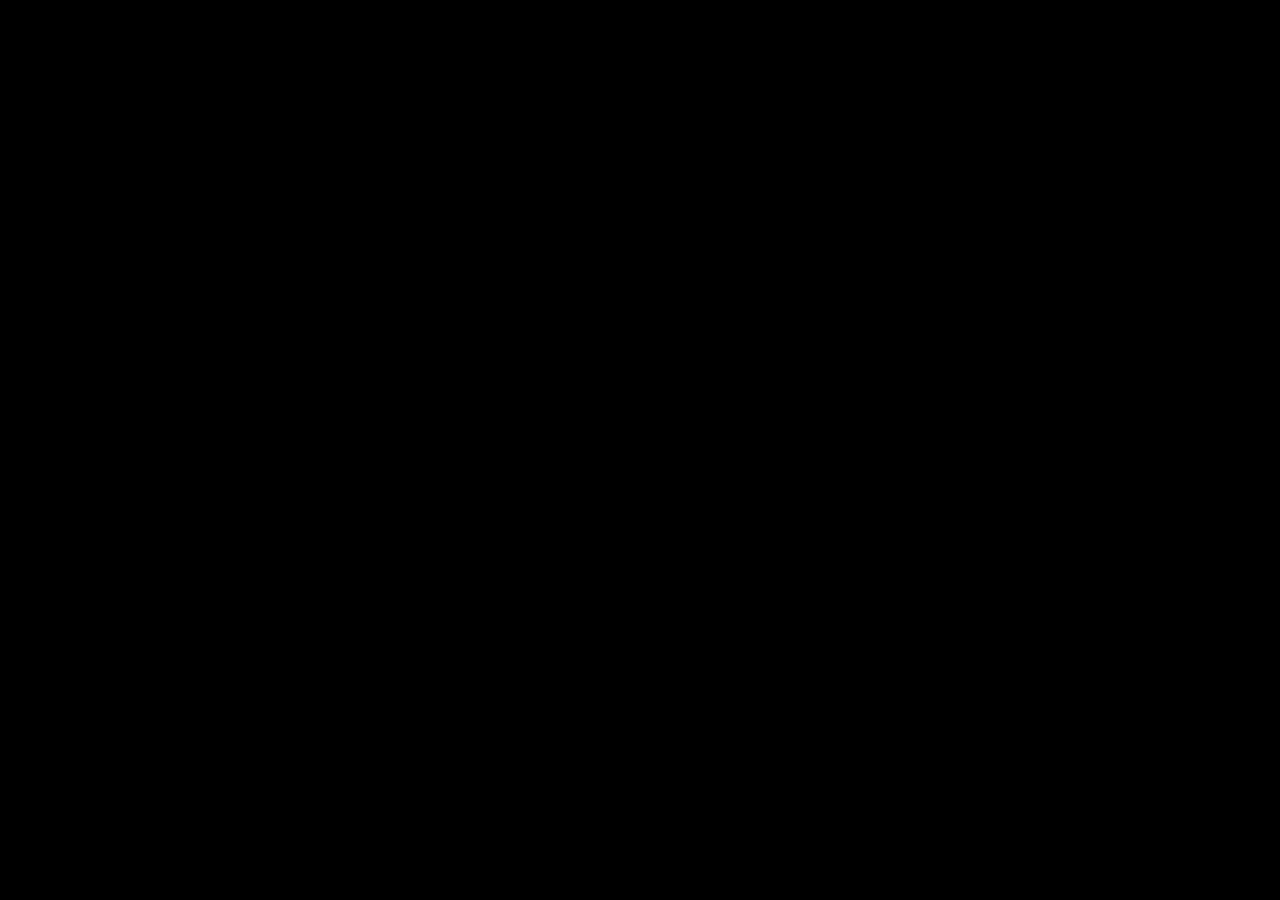
==== commit 904a5d14: "feat(landing): promote version 2 to main domain and auto-unlock intro audio on first interaction" ====
--- a/index.html
+++ b/index.html
@@ -21,7 +21,167 @@
   <link rel="preconnect" href="https://fonts.gstatic.com" crossorigin />
   <link href="https://api.fontshare.com/v2/css?f[]=satoshi@400,500,600,700,900&display=swap" rel="stylesheet" />
   <link href="https://fonts.googleapis.com/css2?family=Bodoni+Moda:ital,opsz,wght@0,6..96,500;0,6..96,700;0,6..96,900;1,6..96,500;1,6..96,700;1,6..96,900&family=Forum&display=swap" rel="stylesheet" />
-  <link rel="stylesheet" href="styles.css?v=23" />
+  <link rel="stylesheet" href="styles.css?v=27" />
+  <style>
+    /* V2 Specific styles & Google Maps embed box */
+    .qitchen-app[data-view]:not([data-view="home"]) .q-hero-subtag {
+      display: none !important;
+    }
+    .voucher-btn-download {
+      background: rgba(255, 255, 255, 0.08) !important;
+      border: 1px solid var(--q-border-strong) !important;
+      color: #fff !important;
+      margin-top: 8px !important;
+      display: inline-flex !important;
+      align-items: center !important;
+      justify-content: center !important;
+      gap: 8px !important;
+      transition: all 0.25s ease !important;
+    }
+    .voucher-btn-download:hover {
+      background: rgba(255, 255, 255, 0.16) !important;
+      border-color: var(--q-red) !important;
+      color: var(--q-red-bright) !important;
+    }
+    /* Custom select menus: max-height, sleek scrollbar, prevent cutting */
+    .q-select-menu {
+      max-height: 220px !important;
+      overflow-y: auto !important;
+      -webkit-overflow-scrolling: touch !important;
+      z-index: 100 !important;
+      scrollbar-width: thin !important;
+      scrollbar-color: var(--q-red) rgba(255, 255, 255, 0.08) !important;
+    }
+    .q-select-menu::-webkit-scrollbar {
+      width: 6px !important;
+      display: block !important;
+    }
+    .q-select-menu::-webkit-scrollbar-track {
+      background: rgba(0, 0, 0, 0.4) !important;
+      border-radius: 999px !important;
+    }
+    .q-select-menu::-webkit-scrollbar-thumb {
+      background: var(--q-red) !important;
+      border-radius: 999px !important;
+    }
+    /* Generous bottom spacing for reservation form so dropdowns and button scroll cleanly */
+    #v2WhatsappResForm {
+      padding-bottom: 140px !important;
+    }
+    /* Dynamic z-index layering for custom select elements */
+    [data-select-id="v2ResType"] {
+      position: relative;
+      z-index: 30;
+    }
+    [data-select-id="v2ResDay"] {
+      position: relative;
+      z-index: 25;
+    }
+    [data-select-id="v2ResTime"] {
+      position: relative;
+      z-index: 20;
+    }
+    .q-custom-select.open {
+      z-index: 999 !important;
+    }
+    .q-custom-select.open .q-select-menu {
+      z-index: 1000 !important;
+    }
+    .q-about-map-box {
+      margin-top: 24px;
+      padding: 22px;
+      background: rgba(22, 14, 18, 0.72);
+      border: 1px solid var(--q-border-subtle);
+      border-radius: 16px;
+      backdrop-filter: blur(14px);
+      -webkit-backdrop-filter: blur(14px);
+    }
+    .q-map-header {
+      display: flex;
+      flex-direction: column;
+      gap: 6px;
+      margin-bottom: 16px;
+    }
+    .q-map-title-row {
+      display: flex;
+      align-items: center;
+      gap: 8px;
+    }
+    .q-map-title-row h4 {
+      font-family: var(--font-serif);
+      font-size: 1.25rem;
+      letter-spacing: 0.04em;
+      color: var(--q-cream);
+      margin: 0;
+    }
+    .q-map-address {
+      font-size: 0.85rem;
+      color: var(--q-cream-muted);
+      margin: 0;
+      letter-spacing: 0.03em;
+    }
+    .q-map-frame-wrapper {
+      position: relative;
+      width: 100%;
+      border-radius: 12px;
+      overflow: hidden;
+      border: 1px solid var(--q-border-strong);
+      background: #0d0a0b;
+      box-shadow: 0 8px 24px rgba(0, 0, 0, 0.45);
+    }
+    .q-map-frame-wrapper iframe {
+      display: block;
+      width: 100%;
+      height: 290px;
+      border: 0;
+      filter: invert(90%) hue-rotate(180deg) contrast(105%) brightness(95%);
+    }
+    .q-map-actions {
+      margin-top: 14px;
+      display: flex;
+      justify-content: flex-end;
+    }
+    .q-map-link-btn {
+      display: inline-flex;
+      align-items: center;
+      gap: 8px;
+      background: rgba(224, 36, 52, 0.12);
+      color: var(--q-red-bright);
+      border: 1px solid rgba(224, 36, 52, 0.35);
+      border-radius: 999px;
+      padding: 9px 18px;
+      font-size: 0.78rem;
+      font-weight: 600;
+      letter-spacing: 0.1em;
+      text-transform: uppercase;
+      text-decoration: none;
+      transition: all 0.25s ease;
+    }
+    .q-map-link-btn:hover {
+      background: var(--q-red);
+      color: #fff;
+      border-color: var(--q-red);
+      transform: translateY(-1px);
+    }
+    .q-btn-whatsapp-res {
+      display: flex;
+      align-items: center;
+      justify-content: center;
+      gap: 10px;
+      background: linear-gradient(135deg, #25D366 0%, #128C7E 100%) !important;
+      color: #fff !important;
+      border: none !important;
+      font-weight: 700 !important;
+      letter-spacing: 0.1em !important;
+      box-shadow: 0 8px 25px rgba(37, 211, 102, 0.28) !important;
+      transition: all 0.3s ease !important;
+    }
+    .q-btn-whatsapp-res:hover {
+      transform: translateY(-2px) !important;
+      box-shadow: 0 12px 30px rgba(37, 211, 102, 0.42) !important;
+      filter: brightness(1.08);
+    }
+  </style>
 </head>
 <body>
 
@@ -36,18 +196,6 @@
     ></video>
     <div class="neon-vignette-blend" aria-hidden="true"></div>
 
-    <!-- Floating Sound Pill (Appears only if mobile browser blocks unmuted autoplay) -->
-    <button type="button" id="btnIntroUnmute" class="intro-sound-pill" aria-label="Activar sonido">
-      <span class="pill-dot"></span>
-      <span>TOCÁ PARA ACTIVAR SONIDO</span>
-      <span class="pill-speaker">
-        <svg width="14" height="14" viewBox="0 0 24 24" fill="none" stroke="currentColor" stroke-width="2" style="vertical-align: middle;">
-          <polygon points="11 5 6 9 2 9 2 15 6 15 11 19 11 5"></polygon>
-          <path d="M19.07 4.93a10 10 0 0 1 0 14.14M15.54 8.46a5 5 0 0 1 0 7.07"></path>
-        </svg>
-      </span>
-    </button>
-
     <div class="intro-enter-wrap">
       <button type="button" id="btnDismissIntro" class="intro-enter-btn">
         <span class="intro-diamond"></span>
@@ -57,7 +205,7 @@
     </div>
   </div>
 
-  <!-- 2. FULLSCREEN QITCHEN HAMBURGER MENU OVERLAY (Screenshot 1 Exact Match) -->
+  <!-- FULLSCREEN QITCHEN HAMBURGER MENU OVERLAY -->
   <div id="qitchenMenuOverlay" class="qitchen-menu-overlay" aria-hidden="true" role="dialog" aria-label="Menú Principal">
     <button type="button" id="btnCloseOverlay" class="q-overlay-close-btn" aria-label="Cerrar menú">
       <svg width="16" height="16" viewBox="0 0 24 24" fill="none" stroke="currentColor" stroke-width="1.6">
@@ -80,14 +228,14 @@
       <button type="button" class="q-overlay-link" data-overlay-goto="home">Inicio</button>
       <button type="button" class="q-overlay-link" data-overlay-goto="drinks">Tragos &amp; Bebidas</button>
       <button type="button" class="q-overlay-link" data-overlay-goto="menu">La Carta</button>
-      <button type="button" class="q-overlay-link" data-overlay-goto="reservation">Cumples &amp; VIP</button>
-      <button type="button" class="q-overlay-link" data-overlay-goto="about">La Previa &amp; 11:11</button>
       <button type="button" class="q-overlay-link roulette-overlay-link" id="btnOverlayRoulette" data-overlay-goto="roulette">
-        <span>Ruleta de Promos</span>
+        <span>Promos y Descuentos</span>
         <svg width="15" height="15" viewBox="0 0 24 24" fill="none" stroke="currentColor" stroke-width="2.2" style="vertical-align: middle; margin-left: 6px;">
           <circle cx="12" cy="12" r="10"/><circle cx="12" cy="12" r="6"/><circle cx="12" cy="12" r="2"/>
         </svg>
       </button>
+      <button type="button" class="q-overlay-link" data-overlay-goto="reservation">Reserva acá</button>
+      <button type="button" class="q-overlay-link" data-overlay-goto="about">Nosotros</button>
       <a class="q-overlay-link" href="https://www.instagram.com/meryjane.laprevia/" target="_blank" rel="noopener" style="text-decoration: none;">Instagram ↗</a>
 
       <div class="q-overlay-ornament" aria-hidden="true">
@@ -98,21 +246,34 @@
     </nav>
   </div>
 
-  <!-- 3. QITCHEN FRAMER SPLIT-SCREEN BENTO SHELL -->
+  <!-- QITCHEN FRAMER SPLIT-SCREEN BENTO SHELL -->
   <div id="qitchenApp" class="qitchen-app" data-view="home">
 
-    <!-- ======================================================================
-         LEFT BENTO SHOWCASE (Swaps between 360° Bottle Video and Ice Cube 13/11 Video with Sound)
-         ====================================================================== -->
+    <!-- LEFT BENTO SHOWCASE (Joined Intro+Part2 Hero Video -> Seamless Preloaded Loop, or 360° Bottle) -->
     <aside class="qitchen-left-showcase">
       <video
-        id="bottleShowcaseVideo"
-        src="assets/video/ice-cube-1311.mp4"
-        poster="assets/img/ice-cube-previa.jpg"
-        autoplay
+        id="bottleShowcaseLoopVideo"
+        src="assets/video/variaciones-flow/v5-parte2-wide-loop.mp4"
+        poster="assets/img/portada-barra-wide-clean.jpg"
+        width="1920"
+        height="1080"
         loop
         muted
         playsinline
+        preload="auto"
+        aria-hidden="true"
+      ></video>
+      <video
+        id="bottleShowcaseVideo"
+        src="assets/video/variaciones-flow/v5-hero-wide.mp4"
+        poster="assets/img/portada-barra-wide-empieza-aca.jpg"
+        width="1920"
+        height="1080"
+        muted
+        playsinline
+        preload="auto"
+        class="is-top-layer"
+        aria-hidden="true"
       ></video>
 
       <!-- Floating Pill Navbar: Logo on left, Hamburger on the far right on mobile -->
@@ -122,8 +283,8 @@
         </button>
         <button type="button" class="q-nav-link" data-goto="drinks">Tragos &amp; Bebidas</button>
         <button type="button" class="q-nav-link" data-goto="menu">La Carta</button>
-        <button type="button" class="q-nav-link" data-goto="about">La Previa &amp; 11:11</button>
-        <button type="button" class="q-nav-link q-nav-book" data-goto="reservation">Cumples &amp; Reservas</button>
+        <button type="button" class="q-nav-link" data-goto="about">Nosotros</button>
+        <button type="button" class="q-nav-link q-nav-book" data-goto="reservation">RESERVA ACÁ</button>
         <button type="button" id="btnOpenOverlay" class="q-Menu-icon-btn" title="Abrir Menú" aria-label="Abrir o cerrar menú" aria-expanded="false">
           <svg width="18" height="18" viewBox="0 0 24 24" fill="none" stroke="currentColor" stroke-width="1.8">
             <line x1="4" y1="8" x2="20" y2="8" />
@@ -158,10 +319,10 @@
         <span class="q-showcase-sound-label">Sonido</span>
       </button>
 
-      <!-- Bottom-Left Giant Title with Lighter Clean Typography & Pro SVGs without covering the bottle -->
+      <!-- Bottom-Left Giant Title -->
       <div class="qitchen-hero-bottom">
         <h1 id="leftHeroTitle" class="qitchen-giant-title">
-          MERY<br />LA PREVIA
+          MERY JANE<br />LA PREVIA
         </h1>
         <div class="q-hero-subtag">
           <span class="q-hero-subtag-dot"></span>
@@ -177,18 +338,35 @@
       </div>
     </aside>
 
-    <!-- ======================================================================
-         RIGHT BENTO COLUMN (Switchable Qitchen Views with Slide Transition)
-         ====================================================================== -->
+    <!-- RIGHT BENTO COLUMN -->
     <main id="qitchenRightCol" class="qitchen-right-column">
 
-      <!-- VIEW 00: HOME CARD STACK (Scrollable Bento Column) -->
+      <!-- VIEW 00: HOME CARD STACK (Orden: Tragos primero, luego La Carta, luego Promos, luego Reservas, luego Nosotros) -->
       <section id="view-home" class="q-view active q-home-stack" aria-label="Secciones Principales">
-        <!-- Interactive Ruleta Bento Card with Optimized WebP -->
-        <button type="button" id="btnOpenRoulette" class="q-bento-card" data-goto="roulette" aria-label="Girar Ruleta de La Previa">
-          <img src="assets/img/ruleta-previa-card.webp" alt="Ruleta de La Previa — Premios y Promos de Hoy" />
+        
+        <!-- CARD 1: TRAGOS & BEBIDAS -->
+        <button type="button" class="q-bento-card" data-goto="drinks">
+          <img src="assets/img/cocktails-neon.jpg" alt="Tragos &amp; Bebidas" />
           <div class="q-card-corner-tab">
-            <span class="q-corner-label">Ruleta de Promos</span>
+            <span class="q-corner-label">Tragos &amp; Bebidas</span>
+            <span class="q-corner-circle">→</span>
+          </div>
+        </button>
+
+        <!-- CARD 2: LA CARTA -->
+        <button type="button" class="q-bento-card" data-goto="menu">
+          <img src="assets/img/steak-flash.jpg" alt="La Carta" />
+          <div class="q-card-corner-tab">
+            <span class="q-corner-label">La Carta</span>
+            <span class="q-corner-circle">→</span>
+          </div>
+        </button>
+
+        <!-- CARD 3: PROMOS Y DESCUENTOS (RULETA) -->
+        <button type="button" id="btnOpenRoulette" class="q-bento-card" data-goto="roulette" aria-label="Ver Promos y Descuentos">
+          <img src="assets/img/ruleta-previa-card.webp" alt="Promos y Descuentos — Beneficios Exclusivos" />
+          <div class="q-card-corner-tab">
+            <span class="q-corner-label">Promos y Descuentos</span>
             <span class="q-corner-circle">
               <svg width="14" height="14" viewBox="0 0 24 24" fill="none" stroke="currentColor" stroke-width="2.2">
                 <circle cx="12" cy="12" r="10"/><circle cx="12" cy="12" r="6"/><circle cx="12" cy="12" r="2"/>
@@ -197,34 +375,20 @@
           </div>
         </button>
 
-        <button type="button" class="q-bento-card" data-goto="drinks">
-          <img src="assets/img/cocktails-neon.jpg" alt="Tragos y Bebidas de autor" />
+        <!-- CARD 4: RESERVAS -->
+        <button type="button" class="q-bento-card" data-goto="reservation">
+          <img src="assets/img/neon-wall-mery.jpg" alt="Reservas" />
           <div class="q-card-corner-tab">
-            <span class="q-corner-label">Tragos &amp; Bebidas</span>
+            <span class="q-corner-label">Reservas</span>
             <span class="q-corner-circle">→</span>
           </div>
         </button>
 
-        <button type="button" class="q-bento-card" data-goto="menu">
-          <img src="assets/img/steak-flash.jpg" alt="La Carta — Cocina y Tapeo" />
+        <!-- CARD 5: NOSOTROS -->
+        <button type="button" class="q-bento-card" data-goto="about">
+          <img src="assets/img/dj-previa.jpg" alt="Nosotros" />
           <div class="q-card-corner-tab">
-            <span class="q-corner-label">La Carta</span>
-            <span class="q-corner-circle">→</span>
-          </div>
-        </button>
-
-        <button type="button" class="q-bento-card" data-goto="reservation">
-          <img src="assets/img/neon-wall-mery.jpg" alt="Cumpleaños y Reservas VIP" />
-          <div class="q-card-corner-tab">
-            <span class="q-corner-label">Cumples &amp; VIP</span>
-            <span class="q-corner-circle">→</span>
-          </div>
-        </button>
-
-        <button type="button" class="q-bento-card" data-goto="about">
-          <img src="assets/img/dj-previa.jpg" alt="La Previa &amp; 11:11" />
-          <div class="q-card-corner-tab">
-            <span class="q-corner-label">La Previa &amp; 11:11</span>
+            <span class="q-corner-label">Nosotros</span>
             <span class="q-corner-circle">→</span>
           </div>
         </button>
@@ -248,7 +412,7 @@
         </div>
       </section>
 
-      <!-- VIEW 01: /MENU (Exact Qitchen Menu Template with Diamond Headers & Dotted Leaders) -->
+      <!-- VIEW 01: /MENU (La Carta) -->
       <section id="view-menu" class="q-view" aria-label="La Carta">
         <div class="q-panel-bordered">
           <div class="q-filter-pills" role="tablist">
@@ -265,13 +429,13 @@
         </div>
       </section>
 
-      <!-- VIEW 02: /ABOUT — LA PREVIA DE MERY & 11:11 -->
-      <section id="view-about" class="q-view" aria-label="Eventos, DJs y Horarios">
+      <!-- VIEW 02: /ABOUT — NOSOTROS -->
+      <section id="view-about" class="q-view" aria-label="Nosotros — La Previa de Mery">
         <div class="q-panel-bordered">
           <div class="q-diamond-heading">
             <span class="q-diamond-line"></span>
             <span class="q-diamond-symbol"></span>
-            <h2>La Previa de Mery</h2>
+            <h2>Nosotros</h2>
             <span class="q-diamond-symbol"></span>
             <span class="q-diamond-line"></span>
           </div>
@@ -293,7 +457,7 @@
             <div class="q-bento-card" style="min-height: 230px;" data-goto="reservation">
               <img src="assets/img/brand-previa-zine.jpg" alt="Tenemos Previa" />
               <div class="q-card-corner-tab">
-                <span class="q-corner-label">Reservar Previa</span>
+                <span class="q-corner-label">Reserva acá</span>
                 <span class="q-corner-circle">→</span>
               </div>
             </div>
@@ -318,7 +482,7 @@
             </div>
           </div>
 
-          <!-- Bottom 2-Column Bento Row: Horarios Mié-Dom -->
+          <!-- Bottom 2-Column Bento Row: Horarios -->
           <div class="q-about-grid">
             <div class="q-bento-card" style="min-height: 220px;" data-goto="menu">
               <img src="assets/img/cocktails-neon.jpg" alt="Barra de Autor" />
@@ -339,31 +503,72 @@
                 </p>
               </div>
               <button type="button" class="q-btn-submit" data-goto="reservation">
-                Reservar Mesa o Cumple →
+                Reserva acá →
               </button>
             </div>
           </div>
 
-          <footer class="q-panel-footer">
+          <!-- Google Maps Location Section -->
+          <div class="q-about-map-box">
+            <div class="q-map-header">
+              <div class="q-map-title-row">
+                <svg width="18" height="18" viewBox="0 0 24 24" fill="none" stroke="var(--q-red)" stroke-width="2" stroke-linecap="round" stroke-linejoin="round">
+                  <path d="M21 10c0 7-9 13-9 13s-9-6-9-13a9 9 0 0 1 18 0z"></path>
+                  <circle cx="12" cy="10" r="3"></circle>
+                </svg>
+                <h4>Nuestra Ubicación</h4>
+              </div>
+              <p class="q-map-address">Calle 101 Nº 85 • Guernica, Provincia de Buenos Aires</p>
+            </div>
+            <div class="q-map-frame-wrapper">
+              <iframe
+                src="https://maps.google.com/maps?q=Calle%20101%20N%C2%BA%2085%2C%20Guernica%2C%20Provincia%20de%20Buenos%20Aires&t=&z=16&ie=UTF8&iwloc=&output=embed"
+                width="100%"
+                height="290"
+                style="border:0; border-radius: 12px; display: block;"
+                allowfullscreen=""
+                loading="lazy"
+                referrerpolicy="no-referrer-when-downgrade"
+                title="Ubicación Mery Jane La Previa en Google Maps"
+              ></iframe>
+            </div>
+            <div class="q-map-actions">
+              <a
+                href="https://maps.google.com/?q=Calle+101+N%C2%BA+85,+Guernica,+Provincia+de+Buenos+Aires"
+                target="_blank"
+                rel="noopener"
+                class="q-map-link-btn"
+              >
+                <span>Abrir en Google Maps</span>
+                <svg width="14" height="14" viewBox="0 0 24 24" fill="none" stroke="currentColor" stroke-width="2">
+                  <path d="M18 13v6a2 2 0 0 1-2 2H5a2 2 0 0 1-2-2V8a2 2 0 0 1 2-2h6"></path>
+                  <polyline points="15 3 21 3 21 9"></polyline>
+                  <line x1="10" y1="14" x2="21" y2="3"></line>
+                </svg>
+              </a>
+            </div>
+          </div>
+
+          <footer class="q-panel-footer" style="margin-top: 24px;">
             <span>“Tu noche empieza acá” • Mery Jane</span>
             <span>Ambiente Calefaccionado • Mantitas VIP</span>
           </footer>
         </div>
       </section>
 
-      <!-- VIEW 03: /RESERVATION — CUMPLEAÑOS & RESERVA DE MESAS -->
-      <section id="view-reservation" class="q-view" aria-label="Cumpleaños y Reservas">
+      <!-- VIEW 03: /RESERVATION — RESERVAS (WHATSAPP DIRECTO) -->
+      <section id="view-reservation" class="q-view" aria-label="Reservas">
         <div class="q-panel-bordered">
           <div class="q-diamond-heading">
             <span class="q-diamond-line"></span>
             <span class="q-diamond-symbol"></span>
-            <h2>Cumples &amp; Mesas</h2>
+            <h2>Reservas</h2>
             <span class="q-diamond-symbol"></span>
             <span class="q-diamond-line"></span>
           </div>
 
           <p style="text-align: center; color: var(--q-cream-muted); font-size: 0.92rem; max-width: 520px; margin: -12px auto 0; line-height: 1.55;">
-            Asegurá tu mesa imperial, sector barra o festejo de cumpleaños con cajas Mery Jane, brindis de regalo para el anfitrión y acceso QR sin fila al set de DJ.
+            Asegurá tu mesa o festejo en Mery Jane. Completá los datos a continuación y coordinamos directamente por WhatsApp al instante.
           </p>
 
           <div class="q-award-row">
@@ -384,13 +589,22 @@
             </div>
           </div>
 
-          <form id="qitchenResForm" class="q-res-form">
-            <input type="text" id="resName" class="q-input" placeholder="Tu Nombre y Apellido" required />
-            <input type="email" id="resEmail" class="q-input" placeholder="Tu Email para enviarte el Pase QR y link de seña" required />
-            <input type="tel" id="resPhone" class="q-input" placeholder="Tu WhatsApp (ej. 11 5555-5555)" required />
-
-            <!-- Custom Branded Select: Motivo de Reserva -->
-            <div class="q-custom-select" data-select-id="resType">
+          <!-- FORMULARIO DIRECTO WHATSAPP (SOLO: Nombre y Apellido, Motivo, Cantidad de personas, Día, Horario) -->
+          <form id="v2WhatsappResForm" class="q-res-form" novalidate>
+            <!-- 1. Nombre y Apellido -->
+            <div class="q-form-field">
+              <input
+                type="text"
+                id="v2ResName"
+                class="q-input"
+                placeholder="Nombre y Apellido"
+                required
+                autocomplete="name"
+              />
+            </div>
+
+            <!-- 2. Motivo -->
+            <div class="q-custom-select" data-select-id="v2ResType">
               <button type="button" class="q-select-trigger" aria-haspopup="listbox" aria-expanded="false">
                 <span class="q-select-value">Motivo: Mesa Cena + Quedarse a la Previa</span>
                 <span class="q-select-arrow" aria-hidden="true">
@@ -400,37 +614,45 @@
                 </span>
               </button>
               <ul class="q-select-menu" role="listbox">
-                <li class="q-select-option selected" data-value="Mesa Cena + Previa" role="option" aria-selected="true">
+                <li class="q-select-option selected" data-value="Mesa Cena + Quedarse a la Previa" role="option" aria-selected="true">
                   <span>Mesa Cena + Quedarse a la Previa</span>
                   <span class="q-option-diamond">◇</span>
                 </li>
-                <li class="q-select-option" data-value="Cumpleaños VIP" role="option" aria-selected="false">
-                  <span>Festejo de Cumpleaños (con beneficios)</span>
+                <li class="q-select-option" data-value="Festejo de Cumpleaños" role="option" aria-selected="false">
+                  <span>Festejo de Cumpleaños</span>
                   <span class="q-option-diamond">◇</span>
                 </li>
-                <li class="q-select-option" data-value="Living VIP Cabina Previa" role="option" aria-selected="false">
+                <li class="q-select-option" data-value="Living VIP / Cabina DJ Previa" role="option" aria-selected="false">
                   <span>Living VIP / Cabina DJ Previa</span>
                   <span class="q-option-diamond">◇</span>
                 </li>
+                <li class="q-select-option" data-value="Tapeo &amp; Tragos con Amigos" role="option" aria-selected="false">
+                  <span>Tapeo &amp; Tragos con Amigos</span>
+                  <span class="q-option-diamond">◇</span>
+                </li>
               </ul>
-              <select id="resType" class="q-select-native" tabindex="-1" aria-hidden="true" required>
-                <option value="Mesa Cena + Previa" selected>Motivo: Mesa Cena + Quedarse a la Previa</option>
-                <option value="Cumpleaños VIP">Motivo: Festejo de Cumpleaños (con beneficios)</option>
-                <option value="Living VIP Cabina Previa">Motivo: Living VIP / Cabina DJ Previa</option>
+              <select id="v2ResType" class="q-select-native" tabindex="-1" aria-hidden="true" required>
+                <option value="Mesa Cena + Quedarse a la Previa" selected>Mesa Cena + Quedarse a la Previa</option>
+                <option value="Festejo de Cumpleaños">Festejo de Cumpleaños</option>
+                <option value="Living VIP / Cabina DJ Previa">Living VIP / Cabina DJ Previa</option>
+                <option value="Tapeo &amp; Tragos con Amigos">Tapeo &amp; Tragos con Amigos</option>
               </select>
             </div>
 
-            <!-- Conditional Birthday Fields (shown ONLY for Cumpleaños VIP) -->
-            <div id="resBirthdayFields" class="q-form-row-2" hidden style="display: none;">
-              <input type="text" id="resDni" class="q-input" placeholder="DNI del cumpleañero/a" />
-              <input type="date" id="resBirthDate" class="q-input" placeholder="Fecha de cumpleaños" />
-            </div>
-
+            <!-- 3. Cantidad de personas, Día y Horario -->
             <div class="q-form-row-3">
-              <input type="number" id="resGuests" class="q-input" min="2" max="40" placeholder="Personas (ej. 10)" required />
-
-              <!-- Custom Branded Select: Día -->
-              <div class="q-custom-select" data-select-id="resDay">
+              <input
+                type="number"
+                id="v2ResGuests"
+                class="q-input"
+                min="1"
+                max="60"
+                placeholder="Personas (ej. 8)"
+                required
+              />
+
+              <!-- Día -->
+              <div class="q-custom-select" data-select-id="v2ResDay">
                 <button type="button" class="q-select-trigger" aria-haspopup="listbox" aria-expanded="false">
                   <span class="q-select-value">Viernes (Cena &amp; Previa)</span>
                   <span class="q-select-arrow" aria-hidden="true">
@@ -440,33 +662,33 @@
                   </span>
                 </button>
                 <ul class="q-select-menu" role="listbox">
-                  <li class="q-select-option selected" data-value="Viernes" role="option" aria-selected="true">
+                  <li class="q-select-option selected" data-value="Viernes (Cena &amp; Previa)" role="option" aria-selected="true">
                     <span>Viernes (Cena &amp; Previa)</span>
                     <span class="q-option-diamond">◇</span>
                   </li>
-                  <li class="q-select-option" data-value="Sábado" role="option" aria-selected="false">
+                  <li class="q-select-option" data-value="Sábado (Previa &amp; DJ)" role="option" aria-selected="false">
                     <span>Sábado (Previa &amp; DJ)</span>
                     <span class="q-option-diamond">◇</span>
                   </li>
-                  <li class="q-select-option" data-value="Domingo" role="option" aria-selected="false">
+                  <li class="q-select-option" data-value="Domingo (Wine &amp; Tapeo)" role="option" aria-selected="false">
                     <span>Domingo (Wine &amp; Tapeo)</span>
                     <span class="q-option-diamond">◇</span>
                   </li>
-                  <li class="q-select-option" data-value="Miércoles / Jueves" role="option" aria-selected="false">
+                  <li class="q-select-option" data-value="Miércoles / Jueves (After &amp; Cocktails)" role="option" aria-selected="false">
                     <span>Mié / Jue (After &amp; Cocktails)</span>
                     <span class="q-option-diamond">◇</span>
                   </li>
                 </ul>
-                <select id="resDay" class="q-select-native" tabindex="-1" aria-hidden="true" required>
-                  <option value="Viernes" selected>Viernes (Cena &amp; Previa)</option>
-                  <option value="Sábado">Sábado (Previa &amp; DJ)</option>
-                  <option value="Domingo">Domingo (Wine &amp; Tapeo)</option>
-                  <option value="Miércoles / Jueves">Mié / Jue (After &amp; Cocktails)</option>
+                <select id="v2ResDay" class="q-select-native" tabindex="-1" aria-hidden="true" required>
+                  <option value="Viernes (Cena &amp; Previa)" selected>Viernes (Cena &amp; Previa)</option>
+                  <option value="Sábado (Previa &amp; DJ)">Sábado (Previa &amp; DJ)</option>
+                  <option value="Domingo (Wine &amp; Tapeo)">Domingo (Wine &amp; Tapeo)</option>
+                  <option value="Miércoles / Jueves (After &amp; Cocktails)">Miércoles / Jueves (After &amp; Cocktails)</option>
                 </select>
               </div>
 
-              <!-- Custom Branded Select: Horario -->
-              <div class="q-custom-select" data-select-id="resTime">
+              <!-- Horario -->
+              <div class="q-custom-select" data-select-id="v2ResTime">
                 <button type="button" class="q-select-trigger" aria-haspopup="listbox" aria-expanded="false">
                   <span class="q-select-value">20:30 hs (Cena)</span>
                   <span class="q-select-arrow" aria-hidden="true">
@@ -481,51 +703,34 @@
                     <span class="q-option-diamond">◇</span>
                   </li>
                   <li class="q-select-option" data-value="22:00 hs (Cena Tardía)" role="option" aria-selected="false">
-                    <span>22:00 hs</span>
+                    <span>22:00 hs (Cena Tardía)</span>
                     <span class="q-option-diamond">◇</span>
                   </li>
                   <li class="q-select-option" data-value="23:30 hs (Previa &amp; Club)" role="option" aria-selected="false">
-                    <span>23:30 hs (Previa)</span>
+                    <span>23:30 hs (Previa &amp; Club)</span>
+                    <span class="q-option-diamond">◇</span>
+                  </li>
+                  <li class="q-select-option" data-value="01:00 hs (DJ Set &amp; Fiesta)" role="option" aria-selected="false">
+                    <span>01:00 hs (DJ Set &amp; Fiesta)</span>
                     <span class="q-option-diamond">◇</span>
                   </li>
                 </ul>
-                <select id="resTime" class="q-select-native" tabindex="-1" aria-hidden="true" required>
+                <select id="v2ResTime" class="q-select-native" tabindex="-1" aria-hidden="true" required>
                   <option value="20:30 hs (Cena)" selected>20:30 hs (Cena)</option>
-                  <option value="22:00 hs (Cena Tardía)">22:00 hs</option>
-                  <option value="23:30 hs (Previa &amp; Club)">23:30 hs (Previa)</option>
+                  <option value="22:00 hs (Cena Tardía)">22:00 hs (Cena Tardía)</option>
+                  <option value="23:30 hs (Previa &amp; Club)">23:30 hs (Previa &amp; Club)</option>
+                  <option value="01:00 hs (DJ Set &amp; Fiesta)">01:00 hs (DJ Set &amp; Fiesta)</option>
                 </select>
               </div>
             </div>
 
-            <!-- Real-time availability indicator notice -->
-            <div id="resDayAvailNotice" class="q-res-avail-notice" hidden></div>
-
-            <!-- Deposit Mode Selector -->
-            <div class="q-deposit-mode-container">
-              <label class="q-form-label">Tipo de reserva &amp; Garantía de mesa</label>
-              <div id="resDepositModeWrap" class="q-deposit-cards-grid">
-                <div class="q-deposit-card active" data-deposit-mode="con_sena">
-                  <div class="q-deposit-card-header">
-                    <span class="q-deposit-card-badge">RECOMENDADO</span>
-                    <span class="q-deposit-card-check">●</span>
-                  </div>
-                  <strong class="q-deposit-card-title">Con seña — Lugar asegurado</strong>
-                  <p class="q-deposit-card-desc">Se guarda y asegura tu mesa toda la noche. Transferencia por Alias o Link de pago.</p>
-                </div>
-                <div class="q-deposit-card" data-deposit-mode="sin_sena">
-                  <div class="q-deposit-card-header">
-                    <span class="q-deposit-card-badge q-badge-simple">SIMPLE</span>
-                    <span class="q-deposit-card-check">○</span>
-                  </div>
-                  <strong class="q-deposit-card-title">Sin seña — Reserva simple</strong>
-                  <p class="q-deposit-card-desc">Sujeta a disponibilidad y 15 min de tolerancia en puerta.</p>
-                </div>
-              </div>
-              <input type="hidden" id="resDepositMode" value="con_sena" />
-            </div>
-
-            <button type="submit" id="btnSubmitReservation" class="q-btn-submit">
-              Generar Pase VIP QR &amp; Confirmar Reserva
+            <div id="v2FormErrorNotice" style="color: #ff5566; font-size: 0.86rem; text-align: center; margin-top: 4px;" hidden></div>
+
+            <button type="submit" id="btnSubmitV2Reservation" class="q-btn-submit q-btn-whatsapp-res">
+              <svg width="20" height="20" viewBox="0 0 24 24" fill="currentColor">
+                <path d="M.057 24l1.687-6.163c-1.041-1.804-1.588-3.849-1.587-5.946.003-6.556 5.338-11.891 11.893-11.891 3.181.001 6.167 1.24 8.413 3.488 2.245 2.248 3.481 5.236 3.48 8.414-.003 6.557-5.338 11.892-11.893 11.892-1.99-.001-3.951-.5-5.688-1.448l-6.305 1.654zm6.597-3.807c1.676.995 3.276 1.591 5.392 1.592 5.448 0 9.886-4.434 9.889-9.885.002-5.462-4.415-9.89-9.881-9.892-5.452 0-9.887 4.434-9.889 9.884-.001 2.225.651 3.891 1.746 5.634l-.999 3.648 3.742-.981zm11.387-5.464c-.074-.124-.272-.198-.57-.347-.297-.149-1.758-.868-2.031-.967-.272-.099-.47-.149-.669.149-.198.297-.768.967-.941 1.165-.173.198-.347.223-.644.074-.297-.149-1.255-.462-2.39-1.475-.883-.788-1.48-1.761-1.653-2.059-.173-.297-.018-.458.13-.606.134-.133.297-.347.446-.521.151-.172.2-.296.3-.495.099-.198.05-.372-.025-.521-.075-.148-.669-1.611-.916-2.206-.242-.579-.487-.501-.669-.51l-.57-.01c-.198 0-.52.074-.792.372s-1.04 1.016-1.04 2.479 1.065 2.876 1.213 3.074c.149.198 2.095 3.2 5.076 4.487.709.306 1.263.489 1.694.626.712.226 1.36.194 1.872.118.571-.085 1.758-.719 2.006-1.413.248-.695.248-1.29.173-1.414z"/>
+              </svg>
+              <span>RESERVA TU MESA</span>
             </button>
           </form>
 
@@ -539,7 +744,7 @@
     </main>
   </div>
 
-  <!-- 4. QITCHEN DISH DETAIL MODAL (Opens on clicking any menu item) -->
+  <!-- QITCHEN DISH DETAIL MODAL (Opens on clicking any menu item) -->
   <div id="qitchenDishModal" class="q-dish-modal-backdrop" aria-hidden="true" role="dialog" aria-modal="true" aria-labelledby="dishModalTitle">
     <div class="q-dish-modal-card">
       <button type="button" id="btnCloseDishModal" class="q-dish-modal-close" aria-label="Cerrar detalle del plato">
@@ -588,7 +793,7 @@
 
         <div class="q-dish-modal-actions">
           <button type="button" id="btnDishModalReserve" class="q-btn-submit">
-            Reservar Mesa con este Plato →
+            Reserva acá con este Plato →
           </button>
           <button type="button" id="btnDishModalBack" class="q-btn-secondary">
             Seguir viendo la carta
@@ -598,262 +803,7 @@
     </div>
   </div>
 
-  <!-- 5. RESERVATION RECHECK CONFIRMATION MODAL (S10) -->
-  <div id="qitchenResConfirmModal" class="q-dish-modal-backdrop res-modal-backdrop" aria-hidden="true" role="dialog" aria-modal="true" aria-labelledby="confirmResModalTitle">
-    <div class="q-dish-modal-card res-modal-card">
-      <button type="button" id="btnCloseConfirmModal" class="q-dish-modal-close" aria-label="Cerrar ventana de confirmación">
-        <svg width="16" height="16" viewBox="0 0 24 24" fill="none" stroke="currentColor" stroke-width="1.8">
-          <line x1="6" y1="6" x2="18" y2="18" />
-          <line x1="18" y1="6" x2="6" y2="18" />
-        </svg>
-      </button>
-
-      <div class="res-confirm-content">
-        <div class="res-confirm-header">
-          <span class="res-badge-pill">REVISIÓN DE DATOS</span>
-          <h3 id="confirmResModalTitle" class="res-confirm-title">Revisá los datos de tu reserva</h3>
-          <p class="res-confirm-subtitle">Verificá que todo esté correcto antes de confirmar tu lugar.</p>
-        </div>
-
-        <div class="res-confirm-grid">
-          <div class="res-confirm-row">
-            <span class="res-confirm-label">Titular</span>
-            <strong id="confirmResName" class="res-confirm-val">-</strong>
-          </div>
-          <div class="res-confirm-row">
-            <span class="res-confirm-label">Teléfono</span>
-            <strong id="confirmResPhone" class="res-confirm-val">-</strong>
-          </div>
-          <div class="res-confirm-row">
-            <span class="res-confirm-label">Correo</span>
-            <strong id="confirmResEmail" class="res-confirm-val">-</strong>
-          </div>
-          <div class="res-confirm-row">
-            <span class="res-confirm-label">Fecha y Horario</span>
-            <strong id="confirmResDateTime" class="res-confirm-val">-</strong>
-          </div>
-          <div class="res-confirm-row">
-            <span class="res-confirm-label">Personas</span>
-            <strong id="confirmResGuests" class="res-confirm-val">-</strong>
-          </div>
-          <div class="res-confirm-row">
-            <span class="res-confirm-label">Sector / Motivo</span>
-            <strong id="confirmResType" class="res-confirm-val">-</strong>
-          </div>
-          <div id="confirmResBirthdayRow" class="res-confirm-row res-confirm-row-full" hidden>
-            <span class="res-confirm-label">Cumpleaños VIP</span>
-            <div class="res-confirm-val">
-              DNI: <strong id="confirmResDni">-</strong> • Fecha: <strong id="confirmResBirthDate">-</strong>
-            </div>
-          </div>
-          <div class="res-confirm-row res-confirm-row-full res-confirm-deposit-box">
-            <span class="res-confirm-label">Modalidad seleccionada</span>
-            <strong id="confirmResDeposit" class="res-confirm-val res-confirm-deposit-val">-</strong>
-          </div>
-        </div>
-
-        <div class="res-confirm-actions">
-          <button type="button" id="btnConfirmResFinal" class="q-btn-submit res-btn-confirm">
-            Confirmar reserva definitiva →
-          </button>
-          <button type="button" id="btnEditResData" class="q-btn-secondary res-btn-edit">
-            Modificar datos
-          </button>
-        </div>
-      </div>
-    </div>
-  </div>
-
-  <!-- 6. RESERVATION SUCCESS MODAL (S10) -->
-  <div id="qitchenResSuccessModal" class="q-dish-modal-backdrop res-modal-backdrop" aria-hidden="true" role="dialog" aria-modal="true" aria-labelledby="successResTitle">
-    <div class="q-dish-modal-card res-modal-card res-success-card">
-      <button type="button" id="btnCloseSuccessModalCross" class="q-dish-modal-close" aria-label="Cerrar">
-        <svg width="16" height="16" viewBox="0 0 24 24" fill="none" stroke="currentColor" stroke-width="1.8">
-          <line x1="6" y1="6" x2="18" y2="18" />
-          <line x1="18" y1="6" x2="6" y2="18" />
-        </svg>
-      </button>
-
-      <div class="res-success-content">
-        <div class="res-success-icon-wrap">
-          <svg width="36" height="36" viewBox="0 0 24 24" fill="none" stroke="#d4af37" stroke-width="2.5" stroke-linecap="round" stroke-linejoin="round">
-            <polyline points="20 6 9 17 4 12"></polyline>
-          </svg>
-        </div>
-
-        <h3 id="successResTitle" class="res-success-title">¡Tu reserva fue recibida con éxito!</h3>
-
-        <div class="res-success-code-box">
-          <span class="res-success-code-label">CÓDIGO DE RESERVA</span>
-          <span id="successResCode" class="res-success-code">MLP-8492</span>
-        </div>
-
-        <p class="res-success-desc">
-          Te enviamos la confirmación con tu Pase de Acceso VIP a tu <strong>WhatsApp</strong> y correo electrónico.
-        </p>
-
-        <div class="res-success-actions">
-          <a id="btnOpenDigitalPass" href="pase.html" target="_blank" rel="noopener" class="q-btn-submit res-btn-open-pass">
-            Abrir mi Pase de Acceso Digital ↗
-          </a>
-          <button type="button" id="btnCloseSuccessModal" class="q-btn-secondary">
-            Cerrar
-          </button>
-        </div>
-      </div>
-    </div>
-  </div>
-
-  <!-- 7. AIRPORT BOARDING PASS & CUSTOMER DEPOSIT PORTAL MODAL (S9) -->
-  <div id="qitchenBoardingPassModal" class="q-dish-modal-backdrop bp-modal-backdrop" aria-hidden="true" role="dialog" aria-modal="true" aria-labelledby="bpModalTitle">
-    <div class="q-dish-modal-card bp-modal-card">
-      <button type="button" id="btnCloseBoardingPass" class="q-dish-modal-close" aria-label="Cerrar Pase de Abordaje">
-        <svg width="16" height="16" viewBox="0 0 24 24" fill="none" stroke="currentColor" stroke-width="1.8">
-          <line x1="6" y1="6" x2="18" y2="18" />
-          <line x1="18" y1="6" x2="6" y2="18" />
-        </svg>
-      </button>
-
-      <!-- Airport Boarding Pass Card Container -->
-      <div id="bpCardContainer" class="bp-ticket">
-        <!-- Top Boarding Pass Header -->
-        <div class="bp-header">
-          <div class="bp-brand">
-            <span class="bp-tagline">MERY LA PREVIA • VIP NIGHTS</span>
-            <h3 id="bpModalTitle" class="bp-title">BOARDING PASS</h3>
-          </div>
-          <div class="bp-code-wrap">
-            <span class="bp-label">CÓDIGO DE RESERVA</span>
-            <span id="bpCode" class="bp-code">MLP-8492</span>
-          </div>
-        </div>
-
-        <!-- Status Pill Banner -->
-        <div class="bp-status-bar">
-          <span id="bpStatusBadge" class="bp-status-badge bp-status-pending">PENDIENTE DE COMPROBANTE DE SEÑA</span>
-        </div>
-
-        <!-- Passenger / Reservation Details Grid -->
-        <div class="bp-grid">
-          <div class="bp-cell">
-            <span class="bp-label">PASAJERO / TITULAR</span>
-            <strong id="bpName" class="bp-val">Agustina Di Marco</strong>
-          </div>
-          <div class="bp-cell">
-            <span class="bp-label">FECHA Y HORARIO</span>
-            <strong id="bpDateTime" class="bp-val">Viernes 13/11 • 22:00 hs</strong>
-          </div>
-          <div class="bp-cell">
-            <span class="bp-label">SECTOR / MOTIVO</span>
-            <strong id="bpType" class="bp-val">Cumpleaños VIP</strong>
-          </div>
-          <div class="bp-cell">
-            <span class="bp-label">CANTIDAD DE PERSONAS</span>
-            <strong id="bpGuests" class="bp-val">10 personas</strong>
-          </div>
-          <div id="bpBirthdayInfoRow" class="bp-cell bp-cell-full" hidden>
-            <span class="bp-label">DATOS DE CUMPLEAÑERO/A</span>
-            <span class="bp-val">DNI: <strong id="bpDni">-</strong> • Fecha: <strong id="bpBirthDate">-</strong> (Brindis y Beneficios)</span>
-          </div>
-        </div>
-
-        <!-- Perforated tear line style separator -->
-        <div class="bp-tear-line">
-          <span class="bp-notch bp-notch-left"></span>
-          <span class="bp-dashed"></span>
-          <span class="bp-notch bp-notch-right"></span>
-        </div>
-
-        <!-- Scannable QR Code Section -->
-        <div class="bp-qr-section">
-          <div class="bp-qr-box">
-            <canvas id="bpQrCanvas" width="220" height="220" class="bp-qr-canvas"></canvas>
-          </div>
-          <div class="bp-qr-info">
-            <span class="bp-qr-title">Check-in de Puerta Escaneable</span>
-            <p class="bp-qr-desc">Presentá este código QR en la entrada para registrar tu ingreso y acceder sin fila.</p>
-            <div class="bp-door-badge">
-              <span>ACCESO NOCTURNO • CABINA 13:11</span>
-            </div>
-          </div>
-        </div>
-
-        <!-- Customer Deposit Proof & Transfer Section -->
-        <div id="bpDepositSection" class="bp-deposit-section">
-          <div class="bp-deposit-header">
-            <div class="bp-deposit-title-wrap">
-              <span class="bp-deposit-icon">◇</span>
-              <h4>Asegurar mesa con seña</h4>
-            </div>
-            <span id="bpDepositAmount" class="bp-deposit-amount">$15.000</span>
-          </div>
-
-          <p class="bp-deposit-intro">
-            Para garantizar tu mesa durante toda la noche, realizá la transferencia y adjuntá el comprobante:
-          </p>
-
-          <div class="bp-bank-details">
-            <div class="bp-bank-row">
-              <span class="bp-bank-label">Alias:</span>
-              <strong id="bpDepositAlias" class="bp-bank-val">MERY.LAPREVIA.MP</strong>
-              <button type="button" class="bp-btn-copy" data-copy-target="bpDepositAlias">Copiar</button>
-            </div>
-            <div class="bp-bank-row">
-              <span class="bp-bank-label">CBU:</span>
-              <strong id="bpDepositCbu" class="bp-bank-val">0000003100098765432100</strong>
-              <button type="button" class="bp-btn-copy" data-copy-target="bpDepositCbu">Copiar</button>
-            </div>
-          </div>
-
-          <div class="bp-paylink-wrap">
-            <a id="bpPaymentLink" href="https://mpago.la/mery-la-previa" target="_blank" rel="noopener" class="bp-btn-mp">
-              Pagar con Mercado Pago →
-            </a>
-          </div>
-
-          <!-- Customer Portal Link Strip -->
-          <div class="bp-portal-link-box">
-            <span class="bp-label">ENLACE DIRECTO DE TU PORTAL</span>
-            <div class="bp-portal-link-row">
-              <input type="text" id="bpCustomerPortalUrl" class="bp-portal-input" readonly />
-              <button type="button" id="btnCopyPortalUrl" class="bp-btn-copy">Copiar enlace</button>
-            </div>
-            <p class="bp-portal-note">
-              También te enviamos este enlace a tu correo y WhatsApp para que puedas subir el comprobante cuando quieras.
-            </p>
-          </div>
-
-          <!-- Direct Proof Upload Zone -->
-          <div class="bp-proof-zone">
-            <span class="bp-label">SUBIR COMPROBANTE DE TRANSFERENCIA</span>
-            <div class="bp-proof-upload-box">
-              <input type="file" id="bpProofFileInput" accept="image/*" hidden />
-              <button type="button" id="btnUploadProofNow" class="q-btn-submit bp-btn-proof">
-                Adjuntar comprobante de pago
-              </button>
-              <div id="bpProofPreviewWrap" class="bp-proof-preview-wrap" hidden>
-                <img id="bpProofPreviewImg" src="" alt="Comprobante subido" class="bp-proof-img" />
-                <span id="bpProofStatusMsg" class="bp-proof-status-msg">✓ Comprobante recibido — Ya notificamos al equipo</span>
-              </div>
-            </div>
-          </div>
-        </div>
-
-      </div>
-
-      <!-- Footer Action Buttons -->
-      <div class="bp-footer-actions">
-        <button type="button" id="btnDownloadBoardingPass" class="q-btn-submit">
-          Descargar Pase QR (PNG)
-        </button>
-        <button type="button" id="btnShareBoardingPassWhatsapp" class="q-btn-secondary">
-          Compartir por WhatsApp
-        </button>
-      </div>
-    </div>
-  </div>
-
-  <!-- 8. INTERACTIVE PROMOTIONS RULETA MODAL (S4) -->
+  <!-- PROMOS Y DESCUENTOS (RULETA) MODAL -->
   <div id="qitchenRouletteModal" class="q-dish-modal-backdrop roulette-modal-backdrop" aria-hidden="true" role="dialog" aria-modal="true" aria-labelledby="rouletteModalTitle">
     <div class="q-dish-modal-card roulette-modal-card">
       <button type="button" id="btnCloseRouletteModal" class="q-dish-modal-close" aria-label="Cerrar Ruleta de La Previa">
@@ -909,7 +859,7 @@
         </div>
       </div>
 
-      <!-- Stage 2: Result & Claim Form -->
+      <!-- Stage 2: Prize Result & Claim Form -->
       <div id="rouletteResultCard" class="roulette-result-card" hidden>
         <div class="roulette-congrats-banner">
           <span class="congrats-kicker">★ ¡FELICITACIONES! GANASTE ★</span>
@@ -918,7 +868,7 @@
         </div>
 
         <form id="rouletteClaimForm" class="roulette-claim-form" novalidate>
-          <p class="claim-form-prompt">Ingresá tu nombre y WhatsApp para generar tu cupón digital intransferible:</p>
+          <p class="claim-form-prompt">Ingresá tus datos para emitir tu cupón oficial intransferible:</p>
           <div class="roulette-form-field">
             <label for="rouletteClaimName">Nombre y Apellido</label>
             <input type="text" id="rouletteClaimName" name="name" placeholder="Ej: Valentina López" required autocomplete="name" />
@@ -928,7 +878,7 @@
             <input type="tel" id="rouletteClaimPhone" name="phone" placeholder="Ej: 11 5566-7788" required autocomplete="tel" />
           </div>
           <button type="submit" id="btnSubmitClaim" class="q-btn-submit roulette-submit-btn">
-            Obtener mi Cupón Digital →
+            Emitir Mi Cupón Digital →
           </button>
         </form>
 
@@ -992,13 +942,21 @@
               <path d="M21 11.5a8.38 8.38 0 0 1-.9 3.8 8.5 8.5 0 0 1-7.6 4.7 8.38 8.38 0 0 1-3.8-.9L3 21l1.9-5.7a8.38 8.38 0 0 1-.9-3.8 8.5 8.5 0 0 1 4.7-7.6 8.38 8.38 0 0 1 3.8-.9h.5a8.48 8.48 0 0 1 8 8v.5z"></path>
             </svg>
           </button>
-          <button type="button" id="btnSaveVoucher" class="q-btn-secondary voucher-btn-save">
+          <button type="button" id="btnDownloadVoucher" class="q-btn-submit voucher-btn-download">
+            <svg width="16" height="16" viewBox="0 0 24 24" fill="none" stroke="currentColor" stroke-width="2" style="vertical-align: middle; margin-right: 6px;">
+              <path d="M21 15v4a2 2 0 0 1-2 2H5a2 2 0 0 1-2-2v-4"></path>
+              <polyline points="7 10 12 15 17 10"></polyline>
+              <line x1="12" y1="15" x2="12" y2="3"></line>
+            </svg>
+            <span>Descargar Cupón</span>
+          </button>
+          <button type="button" id="btnDismissVoucher" class="q-btn-secondary voucher-btn-save">
             Volver a la Ruleta / Menú
           </button>
         </div>
       </div>
 
-      <!-- Stage 4: Friendly Cooldown / Daily Limit State -->
+      <!-- Cooldown Card -->
       <div id="rouletteCooldownCard" class="roulette-cooldown-card" hidden>
         <div class="cooldown-icon-wrap">
           <svg width="34" height="34" viewBox="0 0 24 24" fill="none" stroke="#e02434" stroke-width="1.8" stroke-linecap="round" stroke-linejoin="round">
@@ -1008,7 +966,7 @@
         <h3 class="cooldown-title">Límite de Tiros por Hoy</h3>
         <p id="rouletteCooldownMsg" class="cooldown-message">
           Ya completaste los 3 tiros disponibles de hoy para tu dispositivo.
-          ¡Volvé mañana a partir de las 19:00 hs para seguir jugando por más premios o disfrutá tus cupones vigentes en la barra!
+          ¡Volvé mañana a partir de las 19:00 hs para seguir jugando por más beneficios o disfrutá tus cupones vigentes en la barra!
         </p>
 
         <div id="cooldownVouchersList" class="cooldown-vouchers-list" hidden>
@@ -1028,6 +986,6 @@
 
   <script src="https://cdn.jsdelivr.net/npm/@supabase/supabase-js@2"></script>
   <script src="supabase-config.js?v=22"></script>
-  <script src="app.js?v=22"></script>
+  <script src="app.js?v=27"></script>
 </body>
 </html>
--- a/styles.css
+++ b/styles.css
@@ -416,11 +416,21 @@
   transition: opacity 0.45s ease, transform 0.9s cubic-bezier(0.22, 1, 0.36, 1);
 }
 
+.qitchen-left-showcase video.is-top-layer {
+  z-index: 1;
+}
+
+.qitchen-left-showcase video.is-instant-hidden {
+  opacity: 0;
+  pointer-events: none;
+  transition: none;
+}
+
 .qitchen-left-showcase::after {
   content: '';
   position: absolute;
   inset: 0;
-  z-index: 1;
+  z-index: 2;
   pointer-events: none;
   background: linear-gradient(
     180deg,
@@ -663,6 +673,39 @@
   gap: 20px;
   width: 100%;
   margin-top: auto;
+}
+
+.qitchen-hero-bottom .qitchen-giant-title,
+.qitchen-hero-bottom .q-hero-subtag {
+  opacity: 0;
+  pointer-events: none;
+  transition: opacity 1.15s cubic-bezier(0.22, 1, 0.36, 1);
+}
+
+@media (prefers-reduced-motion: no-preference) {
+  .qitchen-hero-bottom .qitchen-giant-title,
+  .qitchen-hero-bottom .q-hero-subtag {
+    transform: translate3d(0, 10px, 0) scale(0.985);
+    filter: blur(8px);
+    will-change: opacity, transform, filter;
+    transition:
+      opacity 1.15s cubic-bezier(0.22, 1, 0.36, 1),
+      transform 1.25s cubic-bezier(0.22, 1, 0.36, 1),
+      filter 1.15s cubic-bezier(0.22, 1, 0.36, 1);
+  }
+}
+
+.qitchen-hero-bottom.is-revealed .qitchen-giant-title,
+.qitchen-hero-bottom.is-revealed .q-hero-subtag {
+  opacity: 1;
+  pointer-events: auto;
+  transform: none;
+  filter: none;
+  will-change: auto;
+}
+
+.qitchen-hero-bottom.is-revealed .q-hero-subtag {
+  transition-delay: 0.16s;
 }
 
 .qitchen-giant-title {
@@ -1978,6 +2021,7 @@
   .qitchen-app[data-view="home"] {
     height: auto;
     min-height: 100vh;
+    min-height: 100dvh;
     grid-template-columns: 1fr;
     padding: 16px;
     padding-top: 76px;
@@ -2078,8 +2122,20 @@
   }
 
   .qitchen-left-showcase {
-    min-height: 52vh;
+    height: auto;
+    min-height: 52dvh;
     padding: 24px;
+  }
+
+  /* Portrait phones/tablets: expand the 9:16 hero video grid cell so the full video renders uncropped */
+  @media (orientation: portrait) {
+    .qitchen-app:is([data-view="home"], [data-view="drinks"], [data-view="about"]) .qitchen-left-showcase {
+      width: 100%;
+      height: auto;
+      aspect-ratio: 9 / 16;
+      min-height: 0;
+      max-height: none;
+    }
   }
 
   .q-home-stack {
@@ -2138,8 +2194,15 @@
     display: none;
   }
 
+  .qitchen-app,
+  .qitchen-app[data-view="home"] {
+    padding: 10px;
+    padding-top: 72px;
+    gap: 14px;
+  }
+
   .qitchen-left-showcase {
-    min-height: 46vh;
+    min-height: 46dvh;
     padding: 18px;
   }
 
